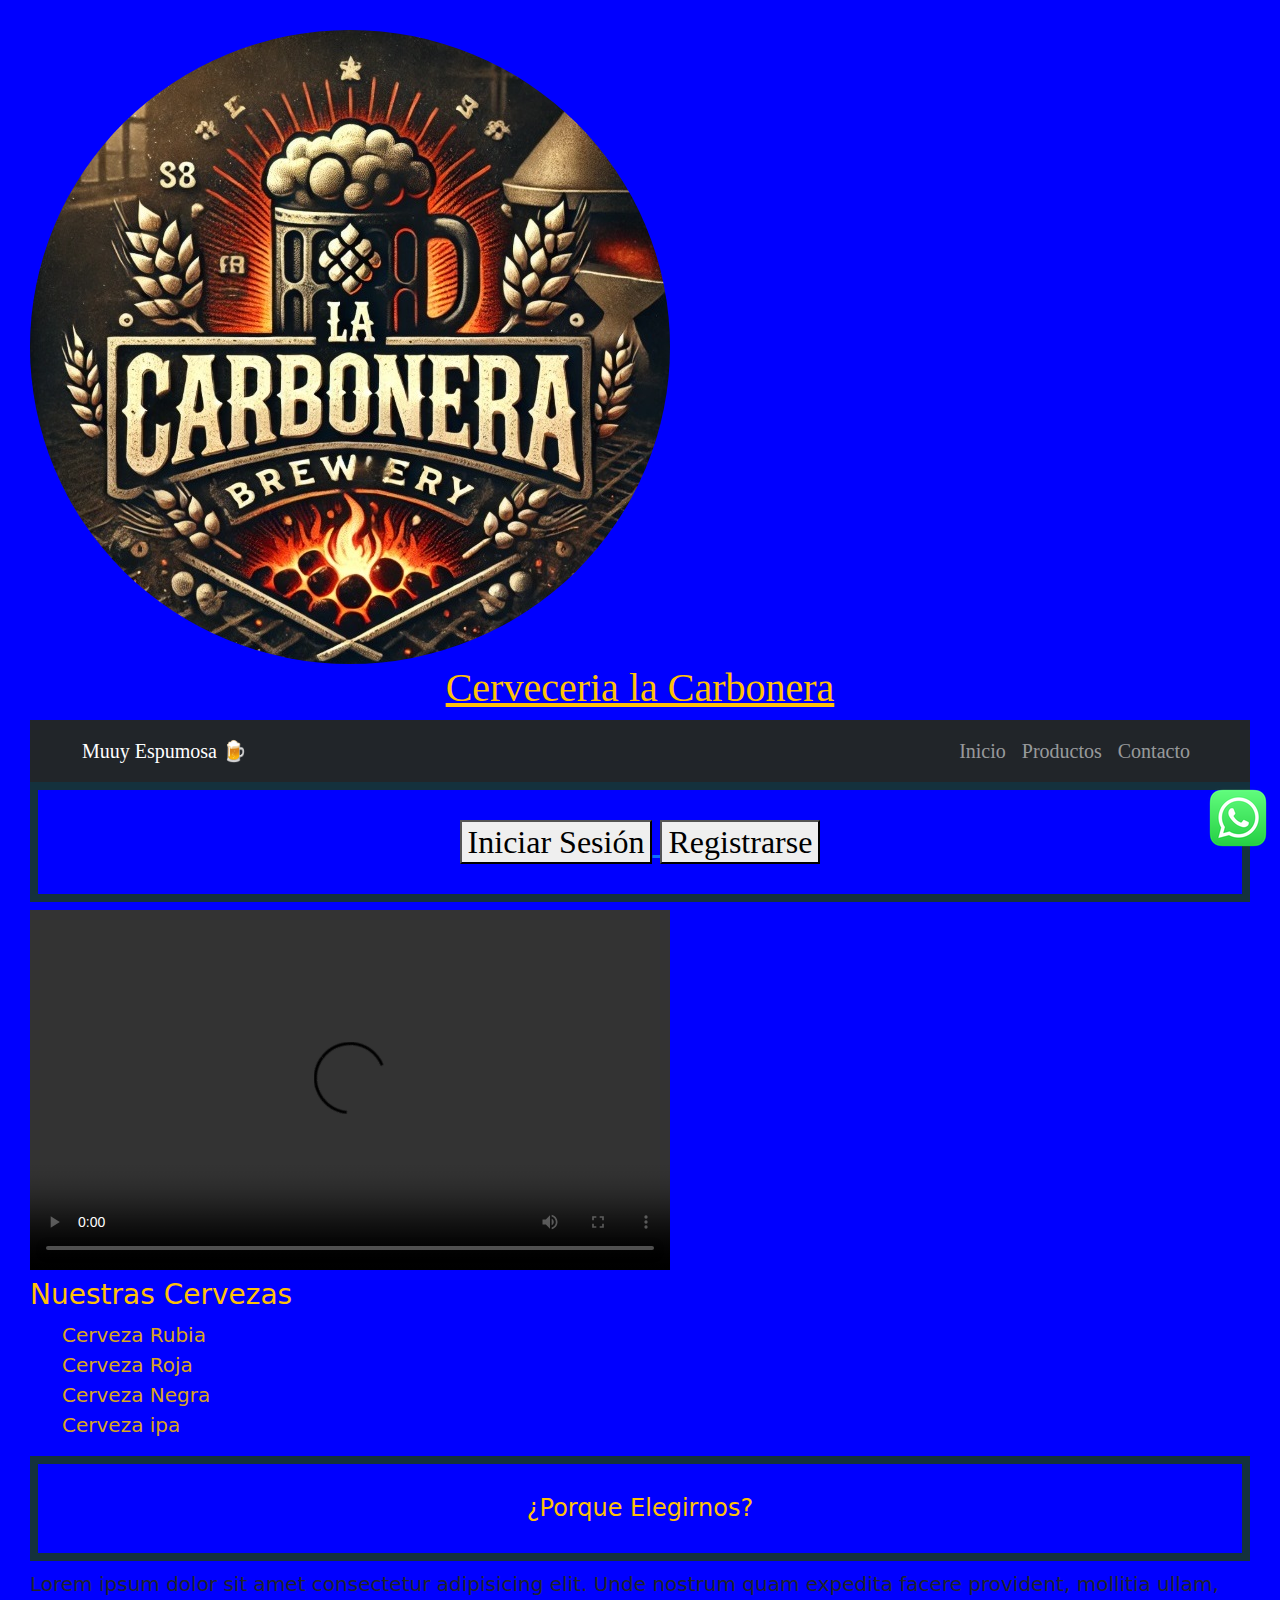
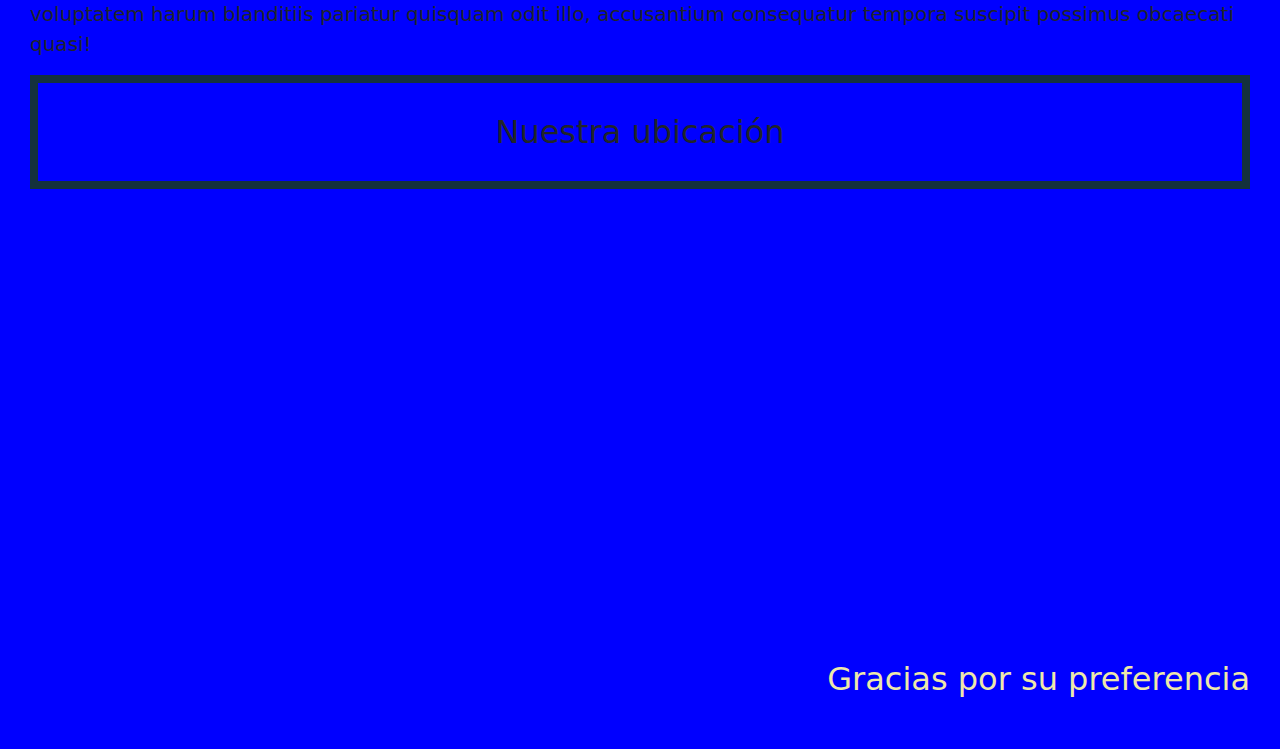
==== index.html @ aa84c95f "Nuevas paginas carrito" ====
<!DOCTYPE html>
<html lang="en">
<head>
    <meta charset="UTF-8">
    <meta name="viewport" content="width=device-width, initial-scale=1.0">
    <link href="https://cdn.jsdelivr.net/npm/bootstrap@5.3.3/dist/css/bootstrap.min.css" rel="stylesheet" integrity="sha384-QWTKZyjpPEjISv5WaRU9OFeRpok6YctnYmDr5pNlyT2bRjXh0JMhjY6hW+ALEwIH" crossorigin="anonymous">
   <link rel="stylesheet" href="css/styles.css">
    <title>Primera entrega</title>
</head>
<body>
    <header>
        <div>
 <img class="logo" src="img-cerveceria/cerveceria.jpg" alt="Logo de la cerveceria">
        </div>
        
                <h1 class="text-warning">
                 Cerveceria la Carbonera
                 </h1>
                 <nav class="navbar navbar-expand-lg navbar-dark bg-dark">
                    <div class="container">
                        <a class="navbar-brand" href="#">Muuy Espumosa 🍺</a>
            
                        <!-- Botón del menú hamburguesa -->
                        <button class="navbar-toggler" type="button" data-bs-toggle="collapse" data-bs-target="#menuNav">
                            <span class="navbar-toggler-icon"></span>
                        </button>
            
                        <!-- Contenido del menú -->
                        <div class="collapse navbar-collapse" id="menuNav">
                            <ul class="navbar-nav ms-auto">
                                <li class="nav-item">
                                    <a class="nav-link" href="#">Inicio</a>
                                </li>
                                <li class="nav-item">
                                    <a class="nav-link" href="#productos">Productos</a>
                                </li>
                                <li class="nav-item">
                                    <a class="nav-link" href="#mapa">Contacto</a>
                                </li>
                            </ul>
                        </div>
                    </div>
                </nav>
                 <h2> 
                    <a href="pages/login.html">
                    <button>Iniciar Sesión</button>
                </a>

                <a href="pages/register.html">
                    <button>Registrarse</button>
                </a>
            </h2>
                    </header>
                   <video width="640" height="360" controls src="img-cerveceria/cerve-video2.mp4">
                            </video> 

                 <h3 class="text-warning">
                    Nuestras Cervezas
                 </h3>

                 <nav id="productos">
<ul>
<li>
  <a class="tabla" href="pages/rubia.html">Cerveza Rubia</a>
</li>
<li>
   <a class="tabla" href="pages/roja.html">Cerveza Roja</a> 
</li>
<li>
    <a class="tabla" href="pages/negra.html">Cerveza Negra</a>
</li>
<li>
    <a class="tabla" href="pages/ipa.html">Cerveza ipa</a>
</li>

</ul>
</nav>

<h2 class="fs-4 text-warning">
    ¿Porque Elegirnos?
         </h2>
<p>Lorem ipsum dolor sit amet consectetur adipisicing elit. Unde nostrum quam expedita facere provident, mollitia ullam, voluptatem harum blanditiis pariatur quisquam odit illo, accusantium consequatur tempora suscipit possimus obcaecati quasi!</p>

        <!-- </header> -->
<h2>
    Nuestra ubicación
</h2>
        <iframe id="mapa"
        src="https://www.google.com/maps/embed?pb=!1m18!1m12!1m3!1d3272.035338368433!2d-56.18945192499858!3d-34.90556267284762!2m3!1f0!2f0!3f0!3m2!1i1024!2i768!4f13.1!3m3!1m2!1s0x959f81cca023f7a9%3A0x144e806a0872bdf0!2sAvenida%2018%20de%20Julio%20%26%20Ejido%2C%2011100%20Montevideo%2C%20Departamento%20de%20Montevideo!5e0!3m2!1ses!2suy!4v1741223771434!5m2!1ses!2suy"
         width="600" 
         height="450"
          style="border:0;" 
          allowfullscreen="" 
          loading="lazy"
           referrerpolicy="no-referrer-when-downgrade">
        </iframe>
        <div>
            <img class="logo2" src="img-cerveceria/wpp_64px.png" alt="Logo de Whatsapp">
        </div>
    
        <footer>

            <p>Gracias por su preferencia</p>
        </footer>
</body>
</html>
---- css/styles.css ----
body{
    background-color: brown;
    font-size: 50px;
    padding: 15px;
}


main{
    align-items: center;
}
.logo{
    align-content: center;
    height: fit-content;
    position: sticky;
    border-radius: 50%
    
}

.logo2{
    position: fixed;
    bottom: 50px;
    right: 10px;
}

h1{
    text-align:center;
    text-decoration: underline;
}

h2{
   border: 8px solid rgba(26, 65, 0, 0.76);
    text-align: center;
    padding: 30px;
    
}
    


header{
    
    color: goldenrod;
    font-style: initial;
    font-family: Cambria, Cochin, Georgia, Times, 'Times New Roman', serif;
    
}

ul{
list-style:none;
text-decoration:none;
}

li{
list-style:none;
text-decoration:none;
}

#mapa{
    border-radius: 10%
}

.cerveza-padre{
    display: grid;
    text-align: center;
    color: aqua;
    gap: 25px;
    text-decoration: none;
    color: goldenrod;
}

.tabla{
    text-decoration:wavy;
    color: goldenrod;
}
.cervezas{
color: blueviolet;
text-decoration: solid;
border: 8px solid rgba(169, 224, 15, 0.76);
  font-size: xx-large;
  list-style: none;
}

#registroForm{
display: grid;
color: darkgoldenrod;
text-decoration-line: underline;
text-align: justify;
flex-direction: column;
gap: 15px;
font-size: large;
font-style: oblique;
}

.formulario1{
    display: flex;
    flex-direction: column;
    gap: 15px;
}
footer{
    text-decoration: none;
    text-align: right;
   font-size: xx-large;
   text-decoration: none;
   color: palegoldenrod;
   
}

.box{
    background-color: red;
    height: 150px ;
    width: 150px;
    border: 8px solid palevioletred;
    margin: 30px;
    padding: 60px;
}

.boton{
    size-adjust: 50%;
}

.container{
    display: fl
    flex-wrap: wrap;
    justify-content:center;
}

.box p{
    text-align: center;
}

.form-container{
    display: flex;
    flex-direction: column;
    gap: 30px; ;
}

.formulario{
    display: flex;
    flex-direction: row;
    gap: 30px;
}

@media (min-width: 600px) {
    body {
        background-color: green;
        font-size: 18px;
        padding: 20px;
    }
}


    @media (min-width: 1024px) {
        body {
            background-color: blue;
            font-size: 20px;
            padding: 30px;
        }

    }
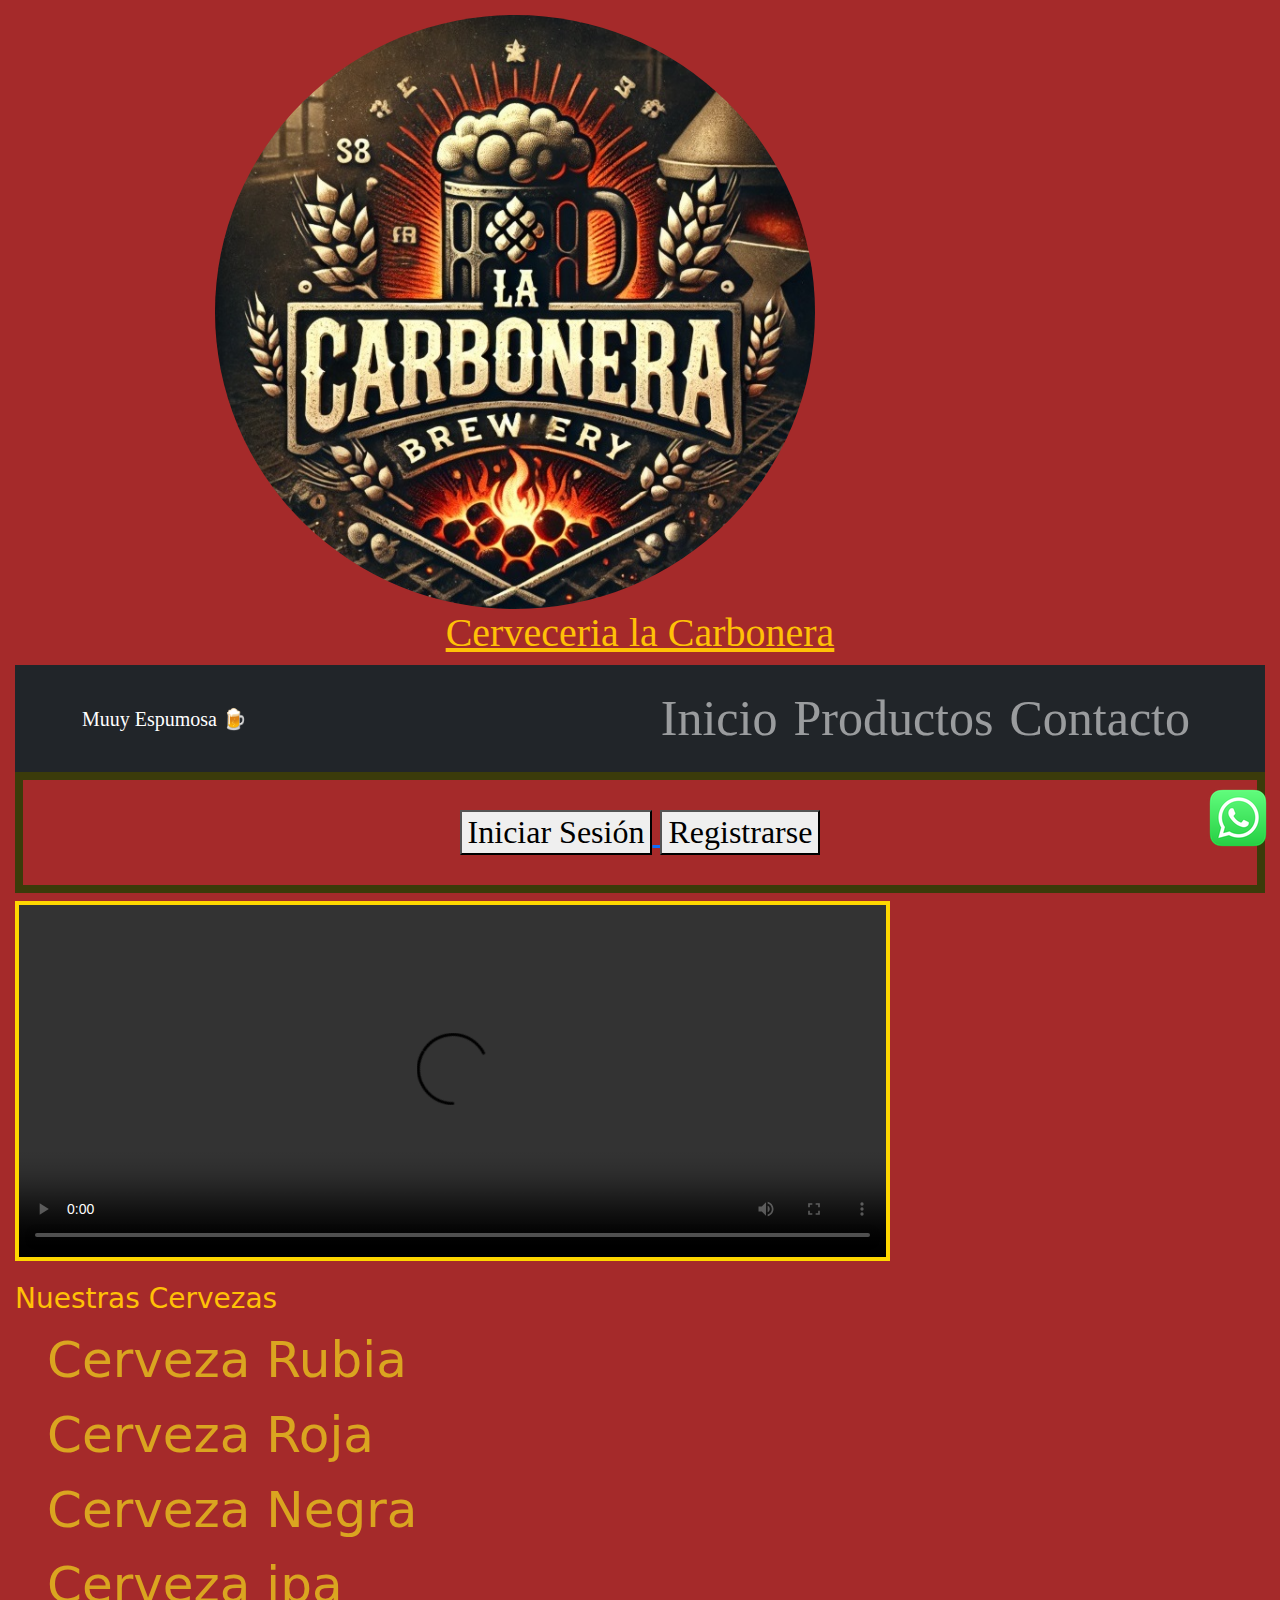
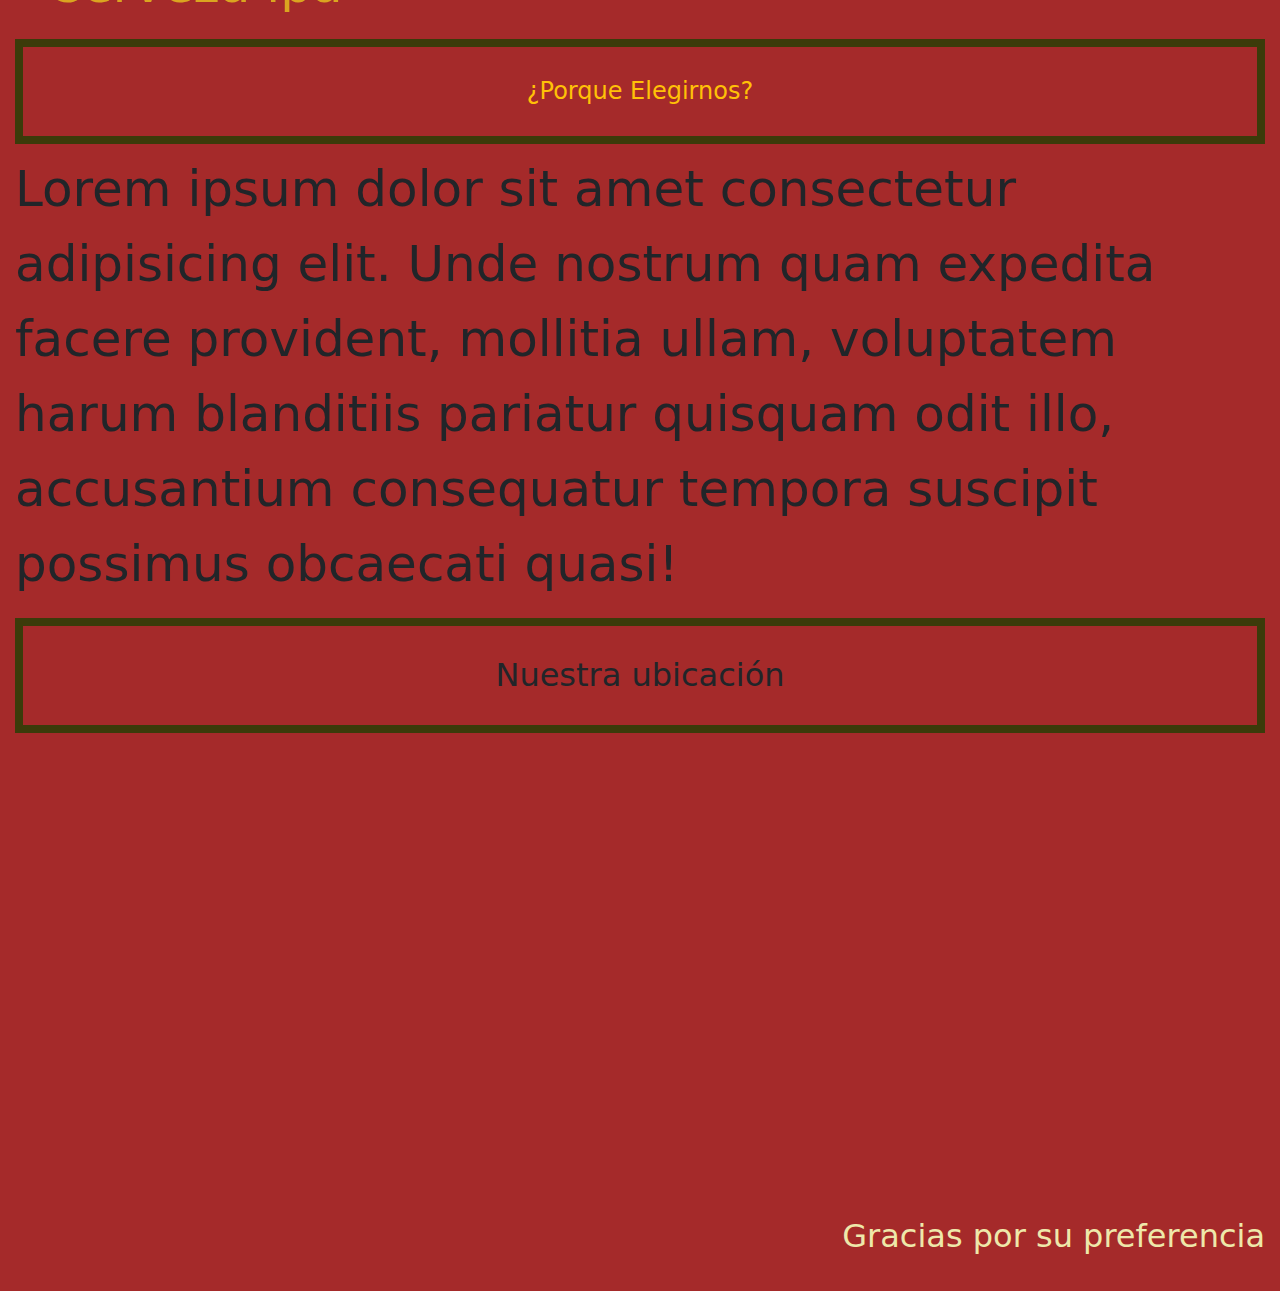
==== commit 7da8ca07: "arreglo menu hamburguesa" ====
--- a/index.html
+++ b/index.html
@@ -4,6 +4,7 @@
     <meta charset="UTF-8">
     <meta name="viewport" content="width=device-width, initial-scale=1.0">
     <link href="https://cdn.jsdelivr.net/npm/bootstrap@5.3.3/dist/css/bootstrap.min.css" rel="stylesheet" integrity="sha384-QWTKZyjpPEjISv5WaRU9OFeRpok6YctnYmDr5pNlyT2bRjXh0JMhjY6hW+ALEwIH" crossorigin="anonymous">
+    <script src="https://cdn.jsdelivr.net/npm/bootstrap@5.3.0/dist/js/bootstrap.bundle.min.js"></script>
    <link rel="stylesheet" href="css/styles.css">
     <title>Primera entrega</title>
 </head>
@@ -51,7 +52,7 @@
                 </a>
             </h2>
                     </header>
-                   <video width="640" height="360" controls src="img-cerveceria/cerve-video2.mp4">
+                   <video class="video" width="640" height="360" controls src="img-cerveceria/cerve-video2.mp4">
                             </video> 
 
                  <h3 class="text-warning">
--- a/css/styles.css
+++ b/css/styles.css
@@ -1,9 +1,6 @@
 
-body{
-    background-color: brown;
-    font-size: 50px;
-    padding: 15px;
-}
+
+
 
 
 main{
@@ -32,10 +29,8 @@
    border: 8px solid rgba(26, 65, 0, 0.76);
     text-align: center;
     padding: 30px;
-    
-}
-    
-
+}
+    
 
 header{
     
@@ -56,7 +51,7 @@
 }
 
 #mapa{
-    border-radius: 10%
+    border-radius: 10%;
 }
 
 .cerveza-padre{
@@ -140,20 +135,83 @@
     gap: 30px;
 }
 
-@media (min-width: 600px) {
+@media (min-width: 300px) {
     body {
         background-color: green;
         font-size: 18px;
         padding: 20px;
     }
-}
-
-
-    @media (min-width: 1024px) {
+
+    .logo{
+        align-content: center;
+        border-radius: 50%;
+            width: 200px; /* Ancho específico */
+            height: auto; /* Mantiene la proporción */
+          
+}
+
+#mapa{
+    border-radius: 10%;
+    width: 80%;
+}
+
+.video{
+    width: 70%;
+    border: 4px solid gold;
+}
+}
+
+
+ @media (min-width: 600px) {
         body {
             background-color: blue;
             font-size: 20px;
             padding: 30px;
         }
-
+        .logo{
+            position: relative;
+            left: 200px;
+            border-radius: 50%;
+            width: 400px; /* Ancho específico */
+            height: auto;
+    }
+    
+    #mapa{
+        border-radius: 10%;
+        width: 80%;
+    }
+    
+    .video{
+        width: 70%;
+        border: 4px solid gold;
+    }
+
+    }
+
+
+
+
+    @media (min-width: 900px){
+        body{
+            background-color: brown;
+            font-size: 50px;
+            padding: 15px;
+        }
+        .logo{
+            position:relative ;
+            left: 200px;
+            border-radius: 50%;
+            width: 600px; /* Ancho específico */
+            height: auto;
+    }
+    
+    #mapa{
+        border-radius: 10%;
+        width: 80%;
+    }
+    
+    .video{
+        width: 70%;
+        border: 4px solid gold;
+    }
     }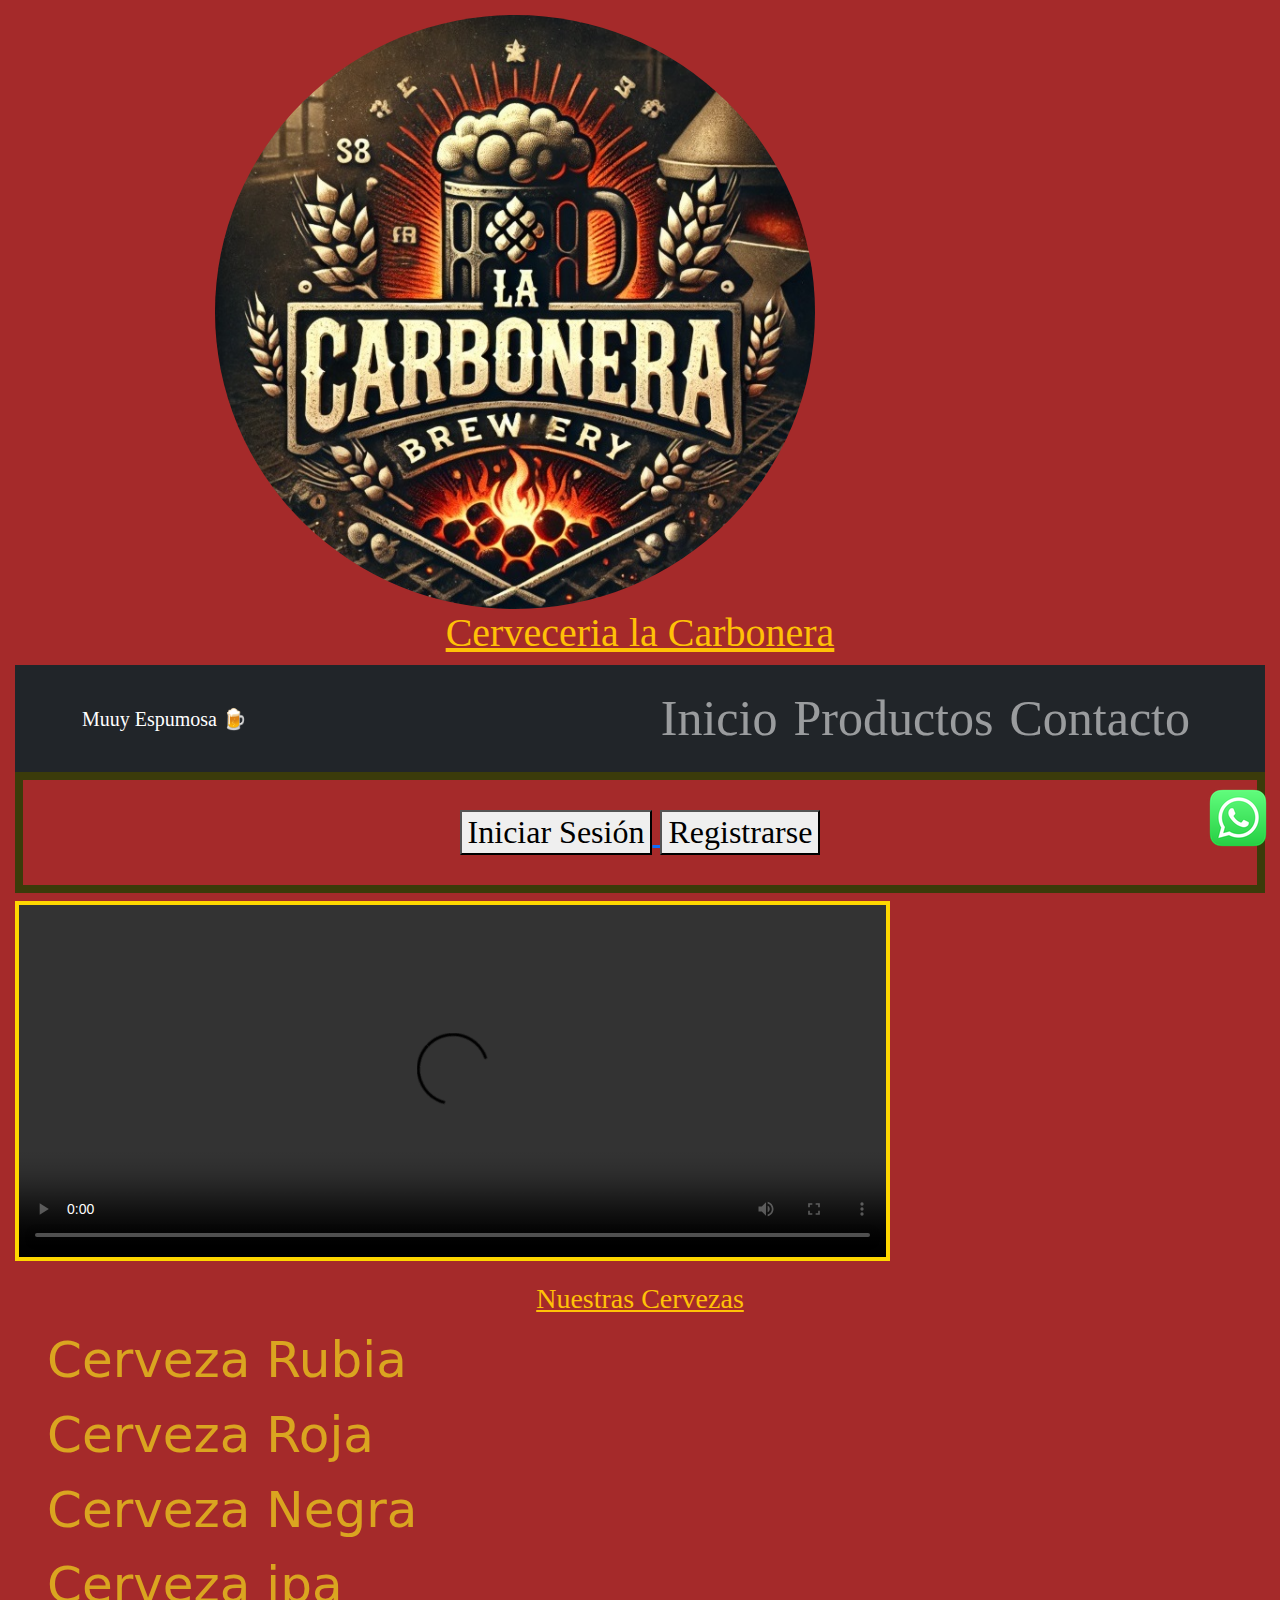
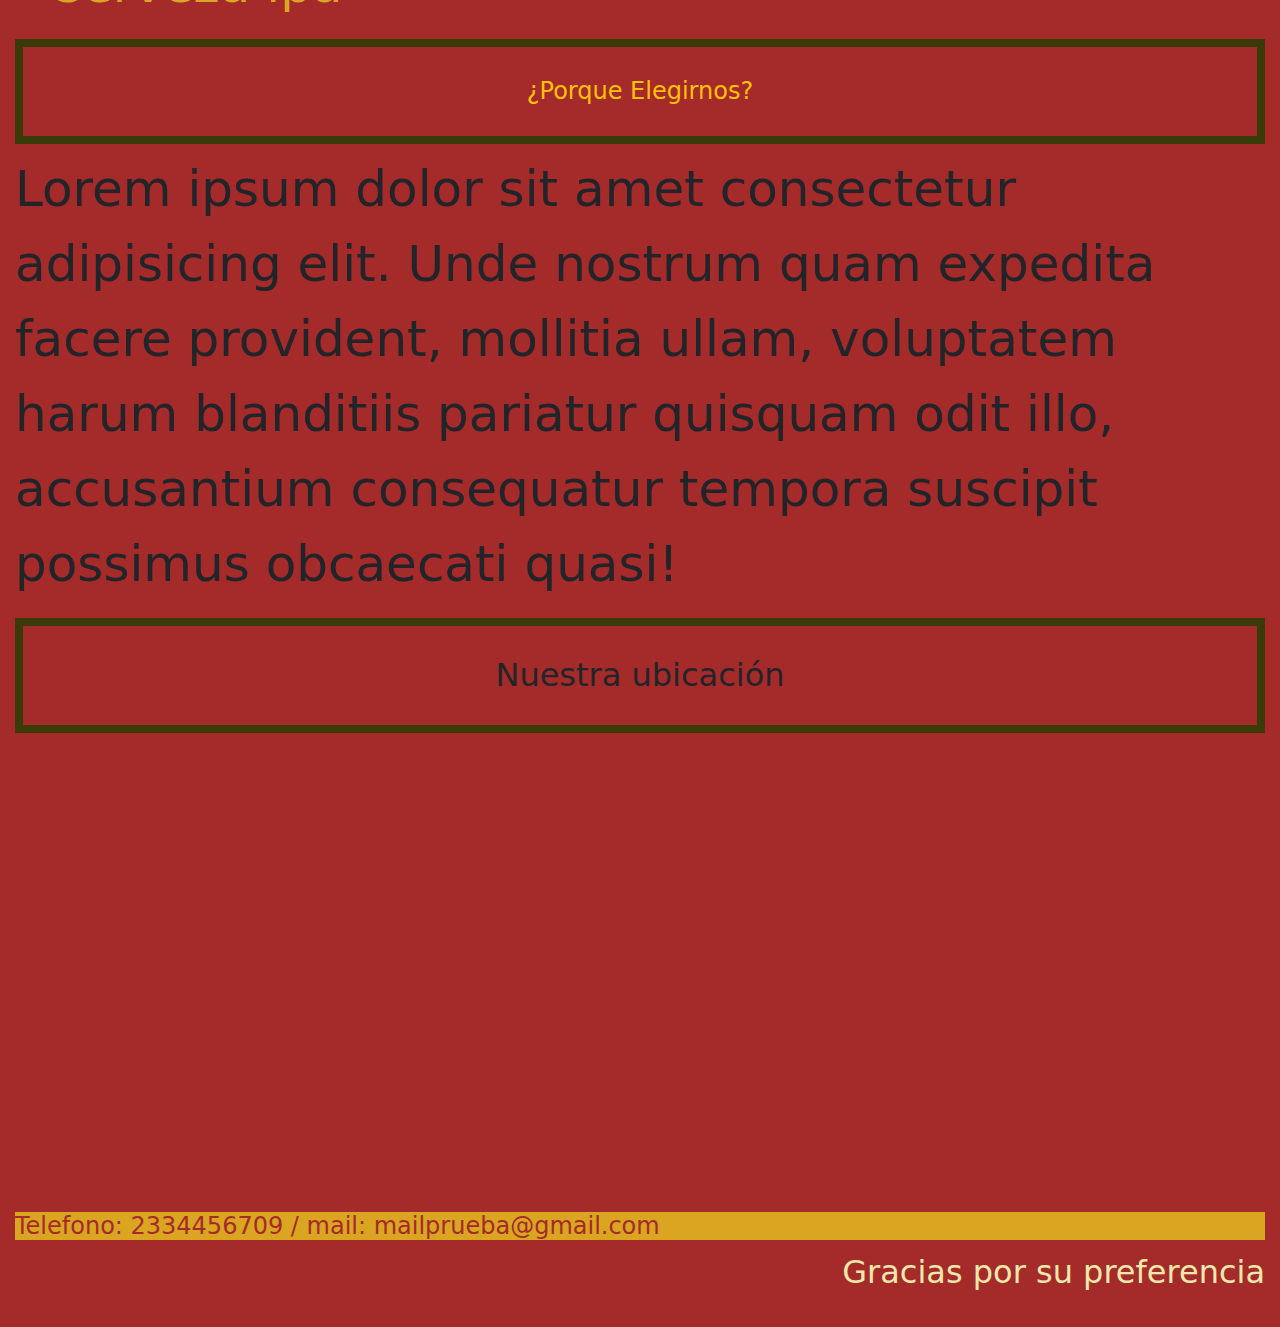
==== commit 55149c69: "contacto" ====
--- a/index.html
+++ b/index.html
@@ -95,6 +95,9 @@
           loading="lazy"
            referrerpolicy="no-referrer-when-downgrade">
         </iframe>
+        <h4>
+            Telefono: 2334456709 / mail: mailprueba@gmail.com
+        </h4>
         <div>
             <img class="logo2" src="img-cerveceria/wpp_64px.png" alt="Logo de Whatsapp">
         </div>
--- a/css/styles.css
+++ b/css/styles.css
@@ -30,7 +30,17 @@
     text-align: center;
     padding: 30px;
 }
-    
+
+h3{
+    text-align: center;
+    font-family: cursive;
+    text-decoration-style: double;
+    text-decoration: underline;
+}
+    h4{
+        background-color: goldenrod;
+        color: brown;
+    }
 
 header{
     
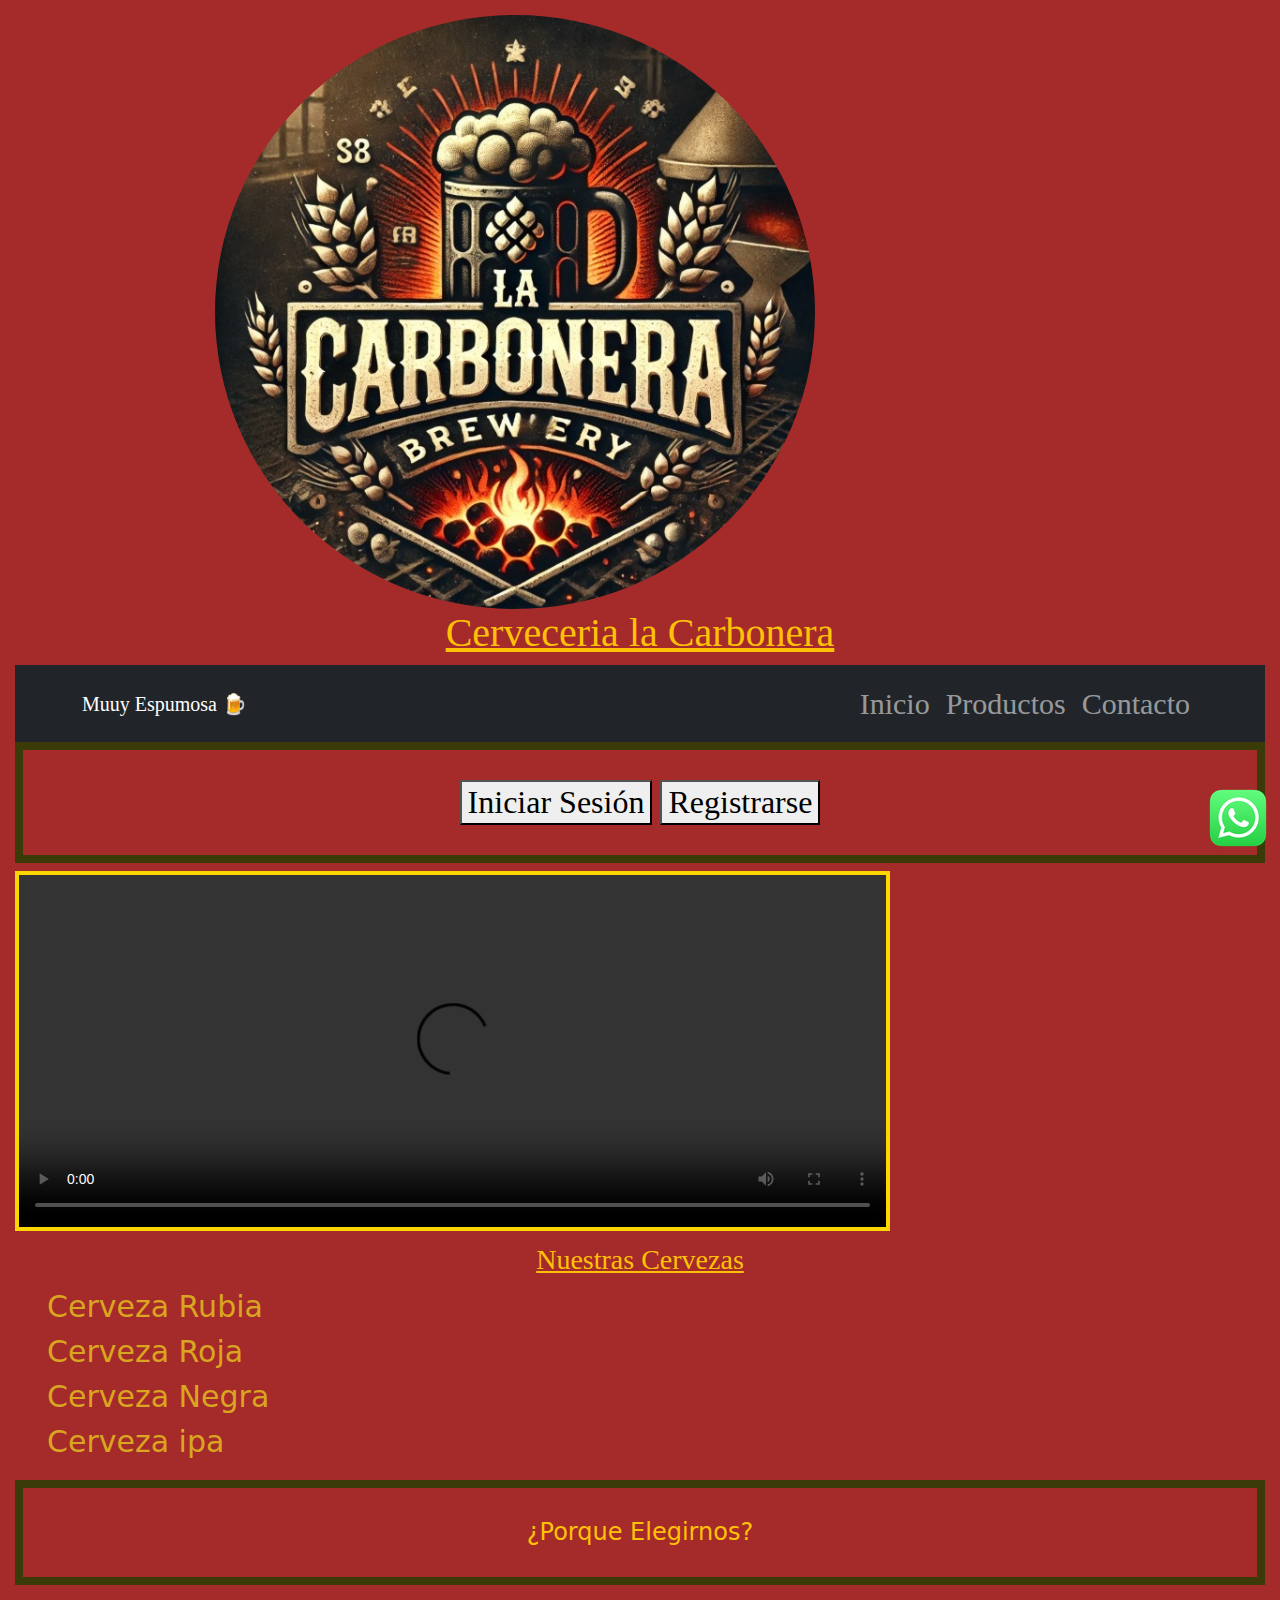
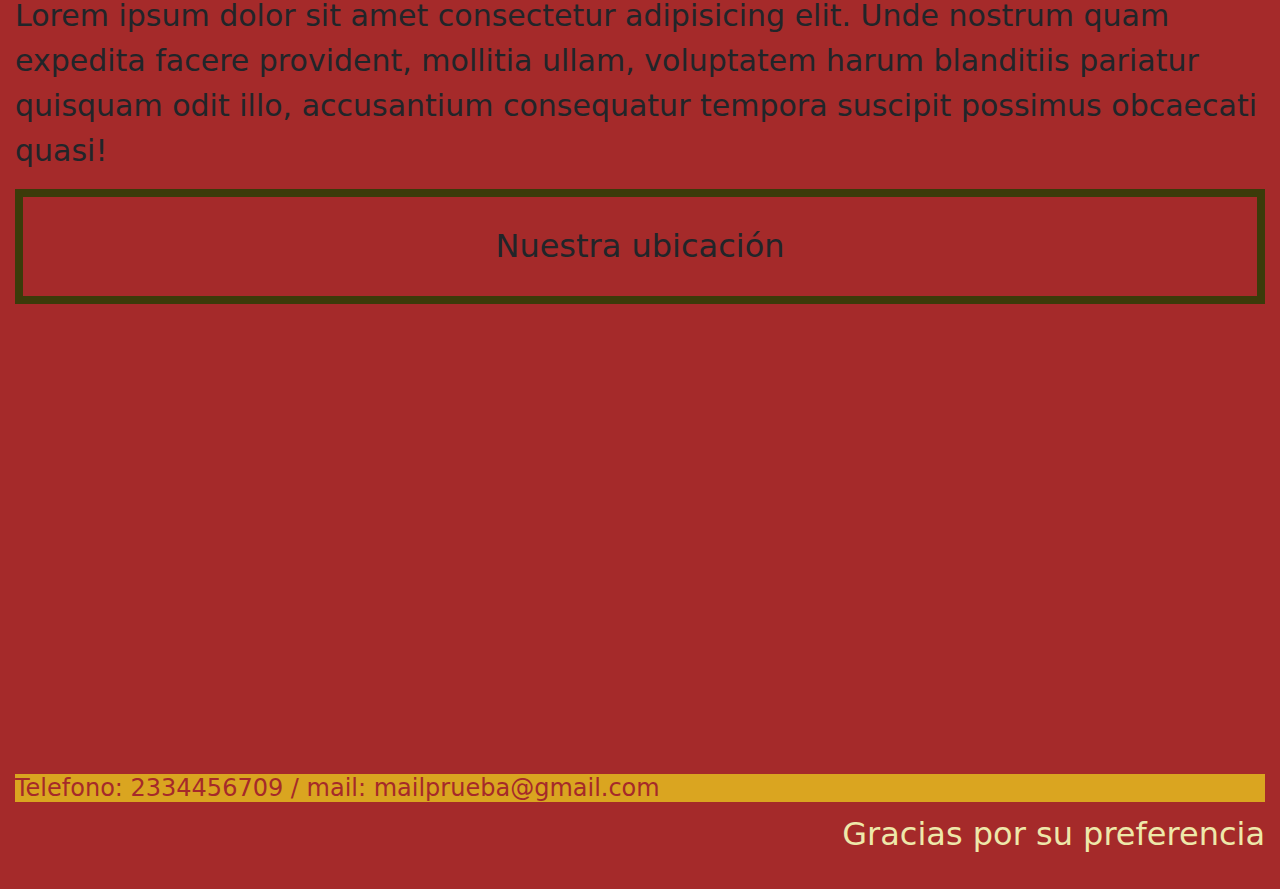
==== commit 549892be: "Cambios en botones con bt" ====
--- a/index.html
+++ b/index.html
@@ -43,11 +43,11 @@
                     </div>
                 </nav>
                  <h2> 
-                    <a href="pages/login.html">
+                    <a class="tabla" href="pages/login.html">
                     <button>Iniciar Sesión</button>
                 </a>
 
-                <a href="pages/register.html">
+                <a class="tabla" href="pages/register.html">
                     <button>Registrarse</button>
                 </a>
             </h2>
--- a/css/styles.css
+++ b/css/styles.css
@@ -83,6 +83,10 @@
 border: 8px solid rgba(169, 224, 15, 0.76);
   font-size: xx-large;
   list-style: none;
+}
+
+.form-control{
+    background-color: goldenrod;
 }
 
 #registroForm{
@@ -124,7 +128,7 @@
 }
 
 .container{
-    display: fl
+    display: flex
     flex-wrap: wrap;
     justify-content:center;
 }
@@ -204,7 +208,7 @@
     @media (min-width: 900px){
         body{
             background-color: brown;
-            font-size: 50px;
+            font-size: 30px;
             padding: 15px;
         }
         .logo{
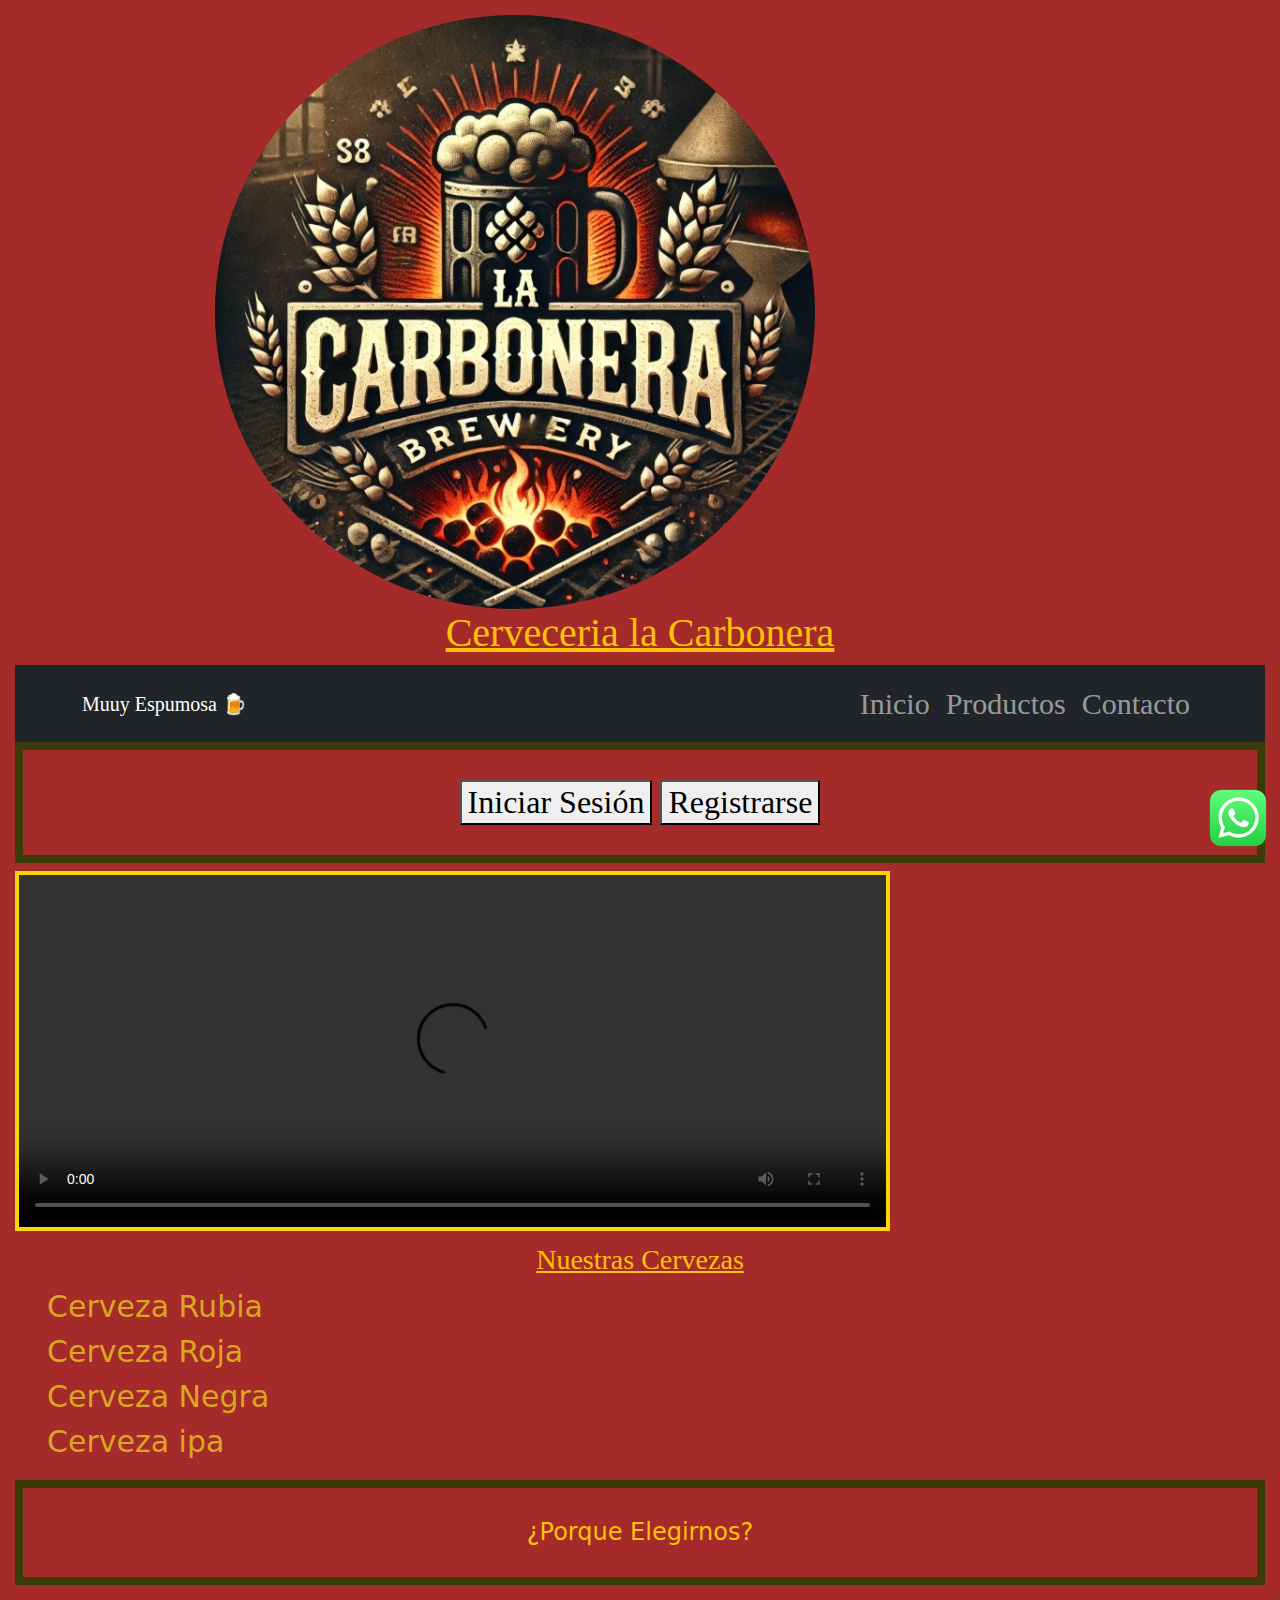
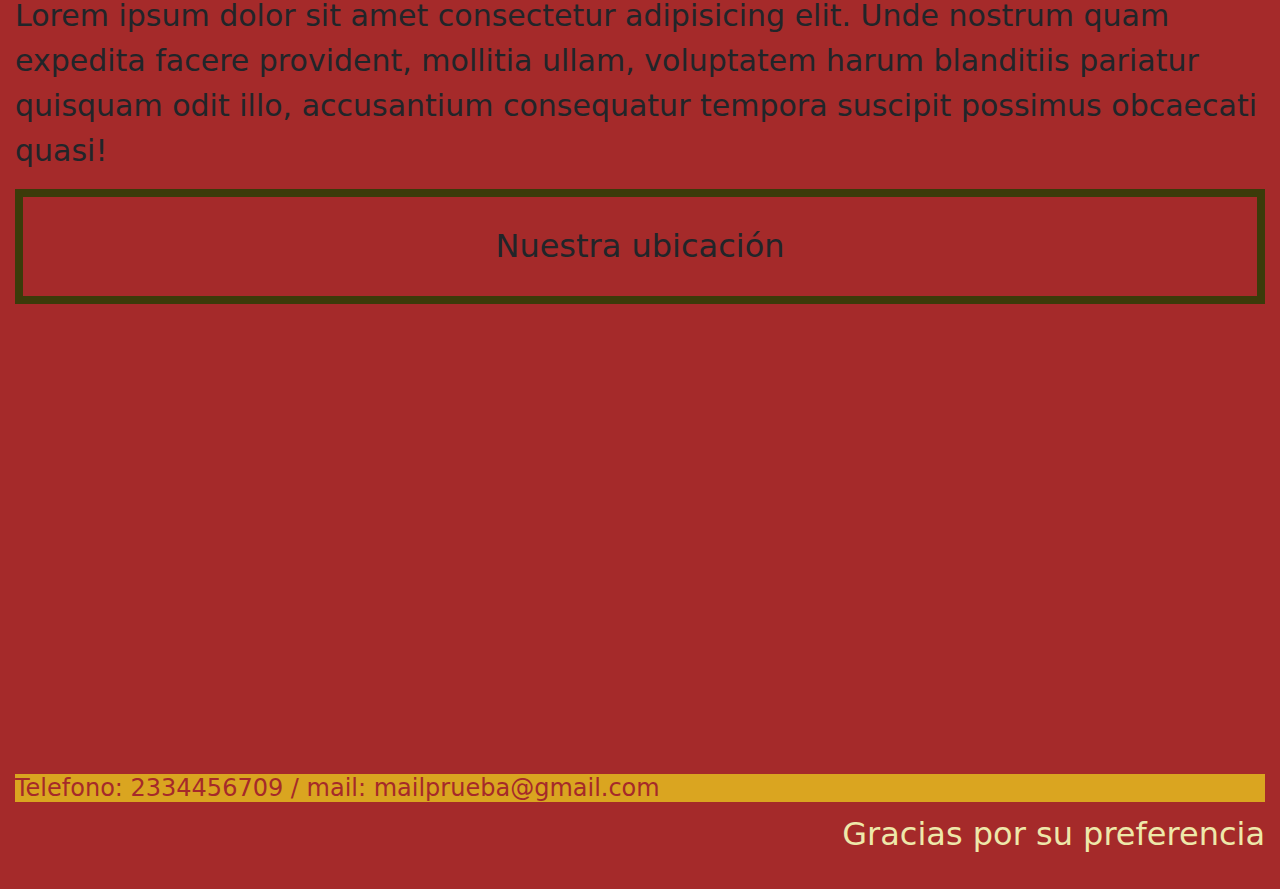
==== commit adf08eac: "orden codigo" ====
--- a/index.html
+++ b/index.html
@@ -1,110 +1,112 @@
 <!DOCTYPE html>
 <html lang="en">
+
 <head>
     <meta charset="UTF-8">
     <meta name="viewport" content="width=device-width, initial-scale=1.0">
-    <link href="https://cdn.jsdelivr.net/npm/bootstrap@5.3.3/dist/css/bootstrap.min.css" rel="stylesheet" integrity="sha384-QWTKZyjpPEjISv5WaRU9OFeRpok6YctnYmDr5pNlyT2bRjXh0JMhjY6hW+ALEwIH" crossorigin="anonymous">
+    <link href="https://cdn.jsdelivr.net/npm/bootstrap@5.3.3/dist/css/bootstrap.min.css" rel="stylesheet"
+        integrity="sha384-QWTKZyjpPEjISv5WaRU9OFeRpok6YctnYmDr5pNlyT2bRjXh0JMhjY6hW+ALEwIH" crossorigin="anonymous">
     <script src="https://cdn.jsdelivr.net/npm/bootstrap@5.3.0/dist/js/bootstrap.bundle.min.js"></script>
-   <link rel="stylesheet" href="css/styles.css">
+    <link rel="stylesheet" href="css/styles.css">
     <title>Primera entrega</title>
 </head>
+
 <body>
     <header>
         <div>
- <img class="logo" src="img-cerveceria/cerveceria.jpg" alt="Logo de la cerveceria">
+            <img class="logo" src="img-cerveceria/cerveceria.jpg" alt="Logo de la cerveceria">
         </div>
-        
-                <h1 class="text-warning">
-                 Cerveceria la Carbonera
-                 </h1>
-                 <nav class="navbar navbar-expand-lg navbar-dark bg-dark">
-                    <div class="container">
-                        <a class="navbar-brand" href="#">Muuy Espumosa 🍺</a>
-            
-                        <!-- Botón del menú hamburguesa -->
-                        <button class="navbar-toggler" type="button" data-bs-toggle="collapse" data-bs-target="#menuNav">
-                            <span class="navbar-toggler-icon"></span>
-                        </button>
-            
-                        <!-- Contenido del menú -->
-                        <div class="collapse navbar-collapse" id="menuNav">
-                            <ul class="navbar-nav ms-auto">
-                                <li class="nav-item">
-                                    <a class="nav-link" href="#">Inicio</a>
-                                </li>
-                                <li class="nav-item">
-                                    <a class="nav-link" href="#productos">Productos</a>
-                                </li>
-                                <li class="nav-item">
-                                    <a class="nav-link" href="#mapa">Contacto</a>
-                                </li>
-                            </ul>
-                        </div>
-                    </div>
-                </nav>
-                 <h2> 
-                    <a class="tabla" href="pages/login.html">
-                    <button>Iniciar Sesión</button>
-                </a>
 
-                <a class="tabla" href="pages/register.html">
-                    <button>Registrarse</button>
-                </a>
-            </h2>
-                    </header>
-                   <video class="video" width="640" height="360" controls src="img-cerveceria/cerve-video2.mp4">
-                            </video> 
+        <h1 class="text-warning">
+            Cerveceria la Carbonera
+        </h1>
+        <nav class="navbar navbar-expand-lg navbar-dark bg-dark">
+            <div class="container">
+                <a class="navbar-brand" href="#">Muuy Espumosa 🍺</a>
 
-                 <h3 class="text-warning">
-                    Nuestras Cervezas
-                 </h3>
+                <!-- Botón del menú hamburguesa -->
+                <button class="navbar-toggler" type="button" data-bs-toggle="collapse" data-bs-target="#menuNav">
+                    <span class="navbar-toggler-icon"></span>
+                </button>
 
-                 <nav id="productos">
-<ul>
-<li>
-  <a class="tabla" href="pages/rubia.html">Cerveza Rubia</a>
-</li>
-<li>
-   <a class="tabla" href="pages/roja.html">Cerveza Roja</a> 
-</li>
-<li>
-    <a class="tabla" href="pages/negra.html">Cerveza Negra</a>
-</li>
-<li>
-    <a class="tabla" href="pages/ipa.html">Cerveza ipa</a>
-</li>
+                <!-- Contenido del menú -->
+                <div class="collapse navbar-collapse" id="menuNav">
+                    <ul class="navbar-nav ms-auto">
+                        <li class="nav-item">
+                            <a class="nav-link" href="#">Inicio</a>
+                        </li>
+                        <li class="nav-item">
+                            <a class="nav-link" href="#productos">Productos</a>
+                        </li>
+                        <li class="nav-item">
+                            <a class="nav-link" href="#mapa">Contacto</a>
+                        </li>
+                    </ul>
+                </div>
+            </div>
+        </nav>
+        <h2>
+            <a class="tabla" href="pages/login.html">
+                <button>Iniciar Sesión</button>
+            </a>
 
-</ul>
-</nav>
+            <a class="tabla" href="pages/register.html">
+                <button>Registrarse</button>
+            </a>
+        </h2>
+    </header>
+    <video class="video" width="640" height="360" controls src="img-cerveceria/cerve-video2.mp4">
+    </video>
 
-<h2 class="fs-4 text-warning">
-    ¿Porque Elegirnos?
-         </h2>
-<p>Lorem ipsum dolor sit amet consectetur adipisicing elit. Unde nostrum quam expedita facere provident, mollitia ullam, voluptatem harum blanditiis pariatur quisquam odit illo, accusantium consequatur tempora suscipit possimus obcaecati quasi!</p>
+    <h3 class="text-warning">
+        Nuestras Cervezas
+    </h3>
 
-        <!-- </header> -->
-<h2>
-    Nuestra ubicación
-</h2>
-        <iframe id="mapa"
+    <nav id="productos">
+        <ul>
+            <li>
+                <a class="tabla" href="pages/rubia.html">Cerveza Rubia</a>
+            </li>
+            <li>
+                <a class="tabla" href="pages/roja.html">Cerveza Roja</a>
+            </li>
+            <li>
+                <a class="tabla" href="pages/negra.html">Cerveza Negra</a>
+            </li>
+            <li>
+                <a class="tabla" href="pages/ipa.html">Cerveza ipa</a>
+            </li>
+
+        </ul>
+    </nav>
+
+    <h2 class="fs-4 text-warning">
+        ¿Porque Elegirnos?
+    </h2>
+    <p>Lorem ipsum dolor sit amet consectetur adipisicing elit. Unde nostrum quam expedita facere provident, mollitia
+        ullam, voluptatem harum blanditiis pariatur quisquam odit illo, accusantium consequatur tempora suscipit
+        possimus obcaecati quasi!</p>
+
+    <!-- </header> -->
+    <h2>
+        Nuestra ubicación
+    </h2>
+    <iframe id="mapa"
         src="https://www.google.com/maps/embed?pb=!1m18!1m12!1m3!1d3272.035338368433!2d-56.18945192499858!3d-34.90556267284762!2m3!1f0!2f0!3f0!3m2!1i1024!2i768!4f13.1!3m3!1m2!1s0x959f81cca023f7a9%3A0x144e806a0872bdf0!2sAvenida%2018%20de%20Julio%20%26%20Ejido%2C%2011100%20Montevideo%2C%20Departamento%20de%20Montevideo!5e0!3m2!1ses!2suy!4v1741223771434!5m2!1ses!2suy"
-         width="600" 
-         height="450"
-          style="border:0;" 
-          allowfullscreen="" 
-          loading="lazy"
-           referrerpolicy="no-referrer-when-downgrade">
-        </iframe>
-        <h4>
-            Telefono: 2334456709 / mail: mailprueba@gmail.com
-        </h4>
-        <div>
-            <img class="logo2" src="img-cerveceria/wpp_64px.png" alt="Logo de Whatsapp">
-        </div>
-    
-        <footer>
+        width="600" height="450" style="border:0;" allowfullscreen="" loading="lazy"
+        referrerpolicy="no-referrer-when-downgrade">
+    </iframe>
+    <h4>
+        Telefono: 2334456709 / mail: mailprueba@gmail.com
+    </h4>
+    <div>
+        <img class="logo2" src="img-cerveceria/wpp_64px.png" alt="Logo de Whatsapp">
+    </div>
 
-            <p>Gracias por su preferencia</p>
-        </footer>
+    <footer>
+
+        <p>Gracias por su preferencia</p>
+    </footer>
 </body>
+
 </html>--- a/css/styles.css
+++ b/css/styles.css
@@ -1,70 +1,66 @@
-
-
-
-
-
-main{
+main {
     align-items: center;
 }
-.logo{
+
+.logo {
     align-content: center;
     height: fit-content;
     position: sticky;
     border-radius: 50%
-    
-}
-
-.logo2{
+}
+
+.logo2 {
     position: fixed;
     bottom: 50px;
     right: 10px;
 }
 
-h1{
-    text-align:center;
+h1 {
+    text-align: center;
     text-decoration: underline;
 }
 
-h2{
-   border: 8px solid rgba(26, 65, 0, 0.76);
+h2 {
+    border: 8px solid rgba(26, 65, 0, 0.76);
     text-align: center;
     padding: 30px;
 }
 
-h3{
+h3 {
     text-align: center;
     font-family: cursive;
     text-decoration-style: double;
     text-decoration: underline;
 }
-    h4{
-        background-color: goldenrod;
-        color: brown;
-    }
-
-header{
-    
+
+h4 {
+    background-color: goldenrod;
+    color: brown;
+}
+
+header {
+
     color: goldenrod;
     font-style: initial;
     font-family: Cambria, Cochin, Georgia, Times, 'Times New Roman', serif;
-    
-}
-
-ul{
-list-style:none;
-text-decoration:none;
-}
-
-li{
-list-style:none;
-text-decoration:none;
-}
-
-#mapa{
+
+}
+
+ul {
+    list-style: none;
+    text-decoration: none;
+}
+
+li {
+    list-style: none;
+    text-decoration: none;
+}
+
+#mapa {
     border-radius: 10%;
 }
 
-.cerveza-padre{
+.cerveza-padre {
     display: grid;
     text-align: center;
     color: aqua;
@@ -73,77 +69,80 @@
     color: goldenrod;
 }
 
-.tabla{
-    text-decoration:wavy;
+.tabla {
+    text-decoration: wavy;
     color: goldenrod;
 }
-.cervezas{
-color: blueviolet;
-text-decoration: solid;
-border: 8px solid rgba(169, 224, 15, 0.76);
-  font-size: xx-large;
-  list-style: none;
-}
-
-.form-control{
+
+.cervezas {
+    color: blueviolet;
+    text-decoration: solid;
+    border: 8px solid rgba(169, 224, 15, 0.76);
+    font-size: xx-large;
+    list-style: none;
+}
+
+.form-control {
     background-color: goldenrod;
 }
 
-#registroForm{
-display: grid;
-color: darkgoldenrod;
-text-decoration-line: underline;
-text-align: justify;
-flex-direction: column;
-gap: 15px;
-font-size: large;
-font-style: oblique;
-}
-
-.formulario1{
-    display: flex;
+#registroForm {
+    display: grid;
+    color: darkgoldenrod;
+    text-decoration-line: underline;
+    text-align: justify;
     flex-direction: column;
     gap: 15px;
-}
-footer{
+    font-size: large;
+    font-style: oblique;
+}
+
+.formulario1 {
+    display: flex;
+    flex-direction: column;
+    gap: 15px;
+}
+
+footer {
     text-decoration: none;
     text-align: right;
-   font-size: xx-large;
-   text-decoration: none;
-   color: palegoldenrod;
-   
-}
-
-.box{
+    font-size: xx-large;
+    text-decoration: none;
+    color: palegoldenrod;
+
+}
+
+.box {
     background-color: red;
-    height: 150px ;
+    height: 150px;
     width: 150px;
     border: 8px solid palevioletred;
     margin: 30px;
     padding: 60px;
 }
 
-.boton{
+.boton {
     size-adjust: 50%;
 }
 
-.container{
-    display: flex
+.container {
+    display: flex;
     flex-wrap: wrap;
-    justify-content:center;
-}
-
-.box p{
-    text-align: center;
-}
-
-.form-container{
+
+}
+
+.box p {
+    text-align: center;
+}
+
+.form-container {
     display: flex;
     flex-direction: column;
-    gap: 30px; ;
-}
-
-.formulario{
+    gap: 30px;
+    ;
+}
+
+.formulario {
     display: flex;
     flex-direction: row;
     gap: 30px;
@@ -156,76 +155,82 @@
         padding: 20px;
     }
 
-    .logo{
+    .logo {
         align-content: center;
         border-radius: 50%;
-            width: 200px; /* Ancho específico */
-            height: auto; /* Mantiene la proporción */
-          
-}
-
-#mapa{
-    border-radius: 10%;
-    width: 80%;
-}
-
-.video{
-    width: 70%;
-    border: 4px solid gold;
-}
-}
-
-
- @media (min-width: 600px) {
-        body {
-            background-color: blue;
-            font-size: 20px;
-            padding: 30px;
-        }
-        .logo{
-            position: relative;
-            left: 200px;
-            border-radius: 50%;
-            width: 400px; /* Ancho específico */
-            height: auto;
-    }
-    
-    #mapa{
+        width: 200px;
+        /* Ancho específico */
+        height: auto;
+        /* Mantiene la proporción */
+
+    }
+
+    #mapa {
         border-radius: 10%;
         width: 80%;
     }
-    
-    .video{
+
+    .video {
         width: 70%;
         border: 4px solid gold;
     }
-
-    }
-
-
-
-
-    @media (min-width: 900px){
-        body{
-            background-color: brown;
-            font-size: 30px;
-            padding: 15px;
-        }
-        .logo{
-            position:relative ;
-            left: 200px;
-            border-radius: 50%;
-            width: 600px; /* Ancho específico */
-            height: auto;
-    }
-    
-    #mapa{
+}
+
+
+@media (min-width: 600px) {
+    body {
+        background-color: blue;
+        font-size: 20px;
+        padding: 30px;
+    }
+
+    .logo {
+        position: relative;
+        left: 200px;
+        border-radius: 50%;
+        width: 400px;
+        /* Ancho específico */
+        height: auto;
+    }
+
+    #mapa {
         border-radius: 10%;
         width: 80%;
     }
-    
-    .video{
+
+    .video {
         width: 70%;
         border: 4px solid gold;
     }
-    }+
+}
+
+
+
+
+@media (min-width: 900px) {
+    body {
+        background-color: brown;
+        font-size: 30px;
+        padding: 15px;
+    }
+
+    .logo {
+        position: relative;
+        left: 200px;
+        border-radius: 50%;
+        width: 600px;
+        /* Ancho específico */
+        height: auto;
+    }
+
+    #mapa {
+        border-radius: 10%;
+        width: 80%;
+    }
+
+    .video {
+        width: 70%;
+        border: 4px solid gold;
+    }
+}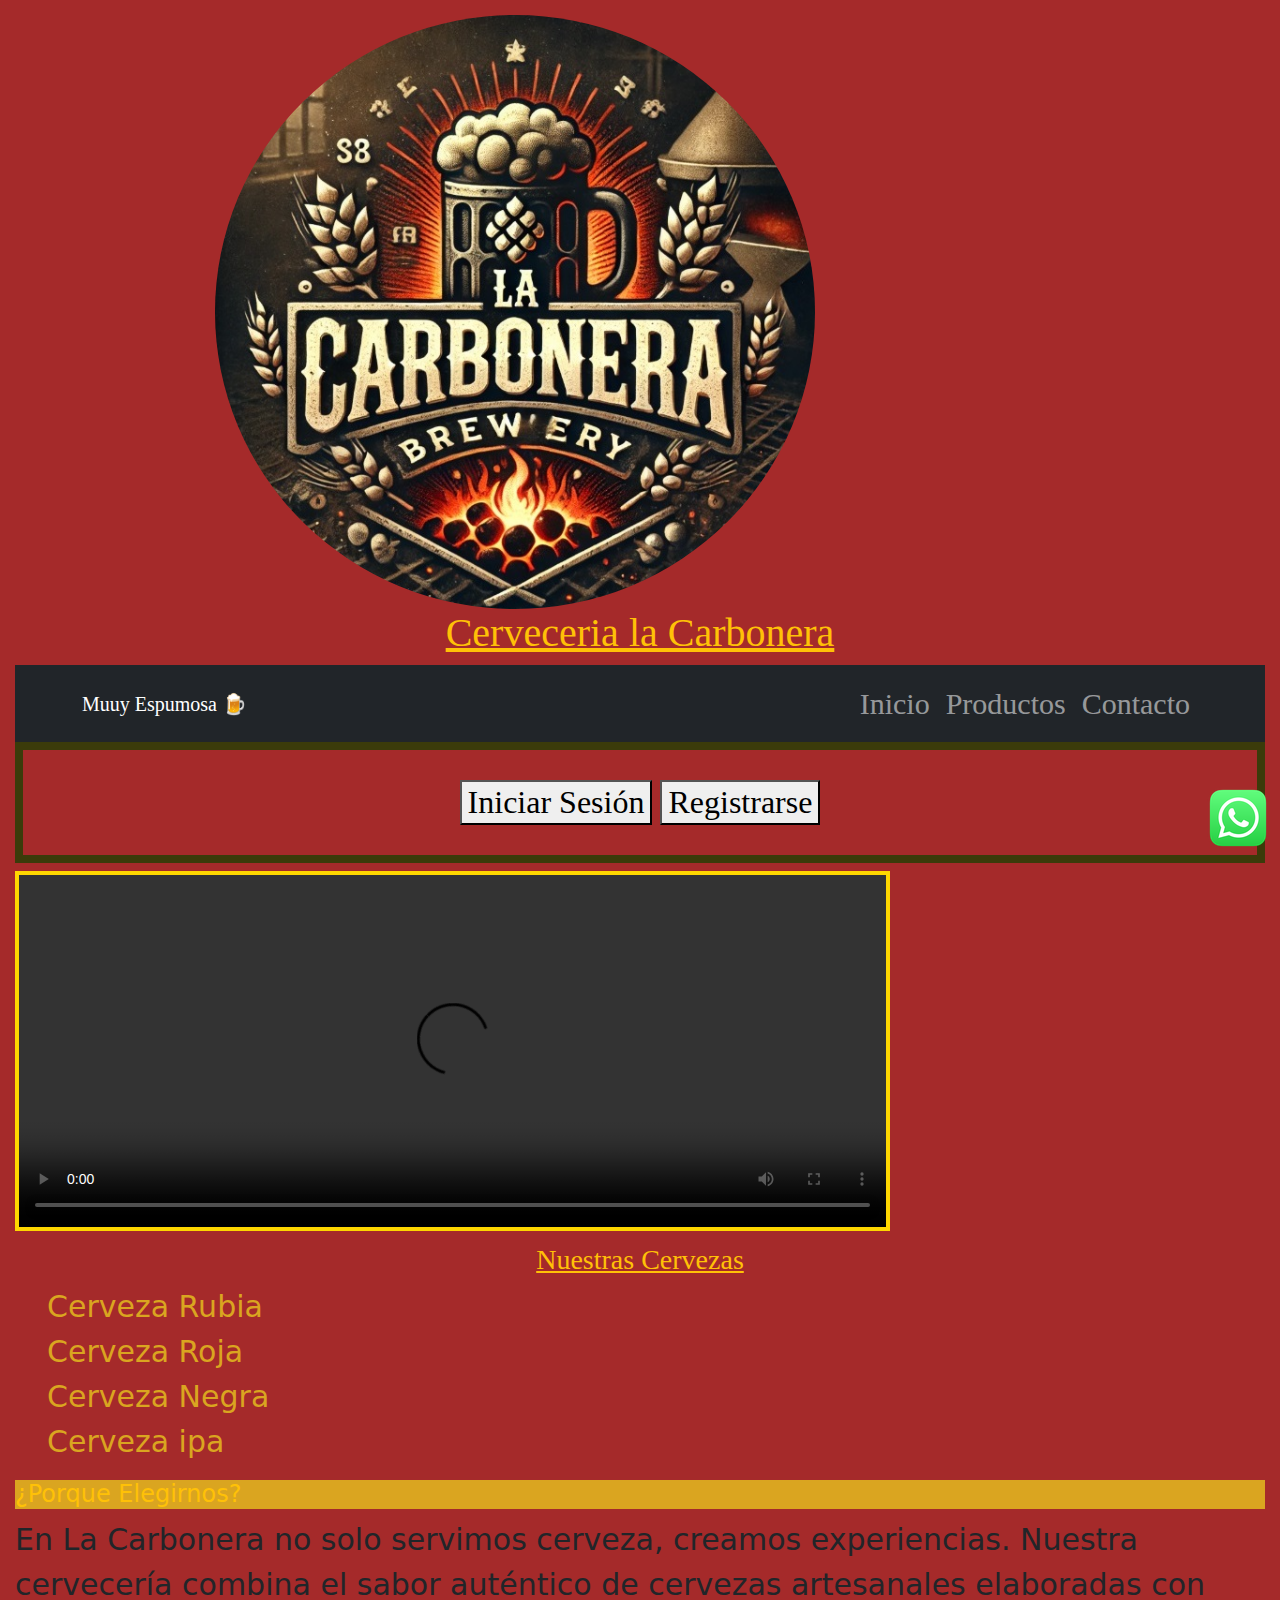
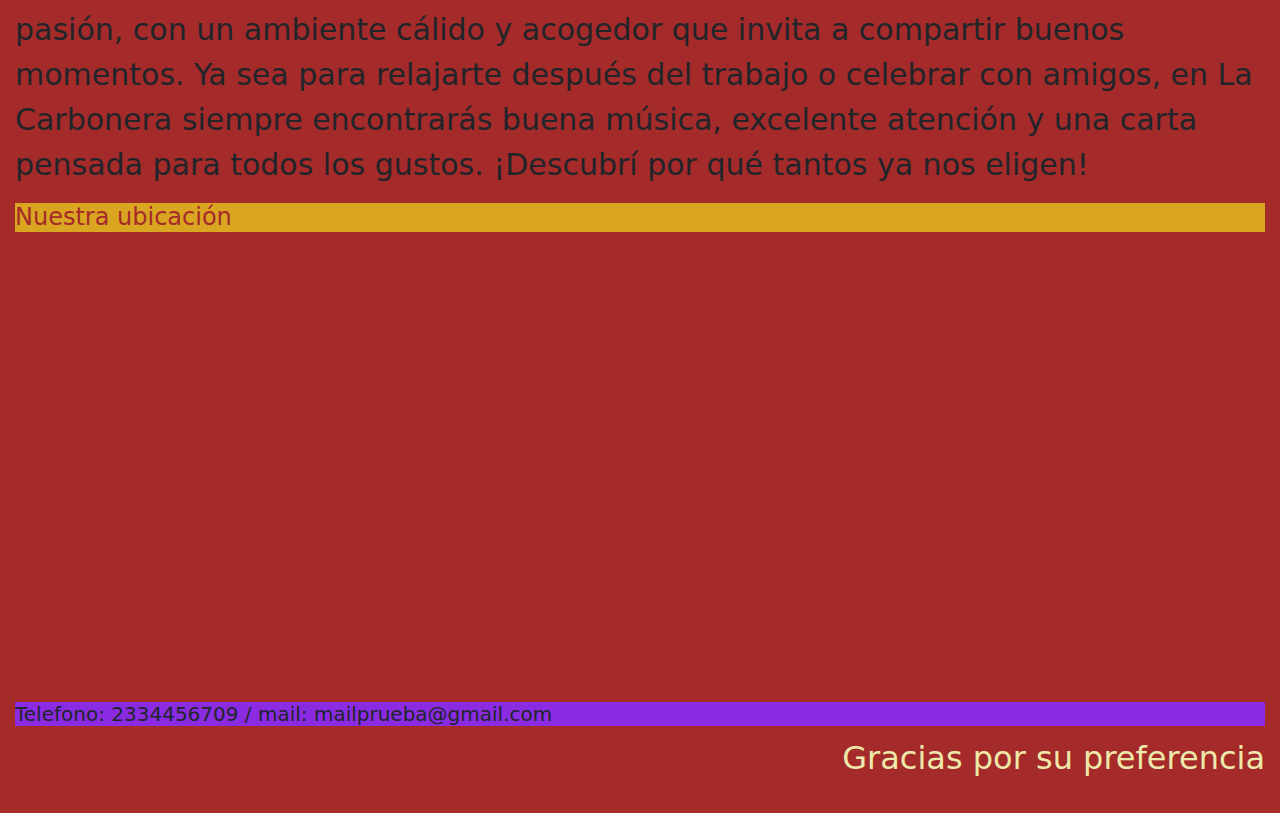
==== commit 00f26b9c: "lorem" ====
--- a/index.html
+++ b/index.html
@@ -80,25 +80,29 @@
         </ul>
     </nav>
 
-    <h2 class="fs-4 text-warning">
+    <h4 class="fs-4 text-warning">
         ¿Porque Elegirnos?
-    </h2>
-    <p>Lorem ipsum dolor sit amet consectetur adipisicing elit. Unde nostrum quam expedita facere provident, mollitia
-        ullam, voluptatem harum blanditiis pariatur quisquam odit illo, accusantium consequatur tempora suscipit
-        possimus obcaecati quasi!</p>
+    </h4>
+    <p>En La Carbonera no solo servimos cerveza, creamos experiencias.
+         Nuestra cervecería combina el sabor auténtico de cervezas artesanales elaboradas con pasión, 
+         con un ambiente cálido y acogedor que invita a compartir buenos momentos.
+         Ya sea para relajarte después del trabajo o celebrar con amigos, 
+         en La Carbonera siempre encontrarás buena música, excelente atención y una carta pensada para todos los gustos.
+          ¡Descubrí por qué tantos ya nos eligen!
+        </p>
 
     <!-- </header> -->
-    <h2>
+    <h4>
         Nuestra ubicación
-    </h2>
+    </h4>
     <iframe id="mapa"
         src="https://www.google.com/maps/embed?pb=!1m18!1m12!1m3!1d3272.035338368433!2d-56.18945192499858!3d-34.90556267284762!2m3!1f0!2f0!3f0!3m2!1i1024!2i768!4f13.1!3m3!1m2!1s0x959f81cca023f7a9%3A0x144e806a0872bdf0!2sAvenida%2018%20de%20Julio%20%26%20Ejido%2C%2011100%20Montevideo%2C%20Departamento%20de%20Montevideo!5e0!3m2!1ses!2suy!4v1741223771434!5m2!1ses!2suy"
         width="600" height="450" style="border:0;" allowfullscreen="" loading="lazy"
         referrerpolicy="no-referrer-when-downgrade">
     </iframe>
-    <h4>
+    <h5>
         Telefono: 2334456709 / mail: mailprueba@gmail.com
-    </h4>
+    </h5>
     <div>
         <img class="logo2" src="img-cerveceria/wpp_64px.png" alt="Logo de Whatsapp">
     </div>
--- a/css/styles.css
+++ b/css/styles.css
@@ -36,6 +36,11 @@
 h4 {
     background-color: goldenrod;
     color: brown;
+}
+
+h5{
+    background-color: blueviolet;
+    font-size: ;
 }
 
 header {
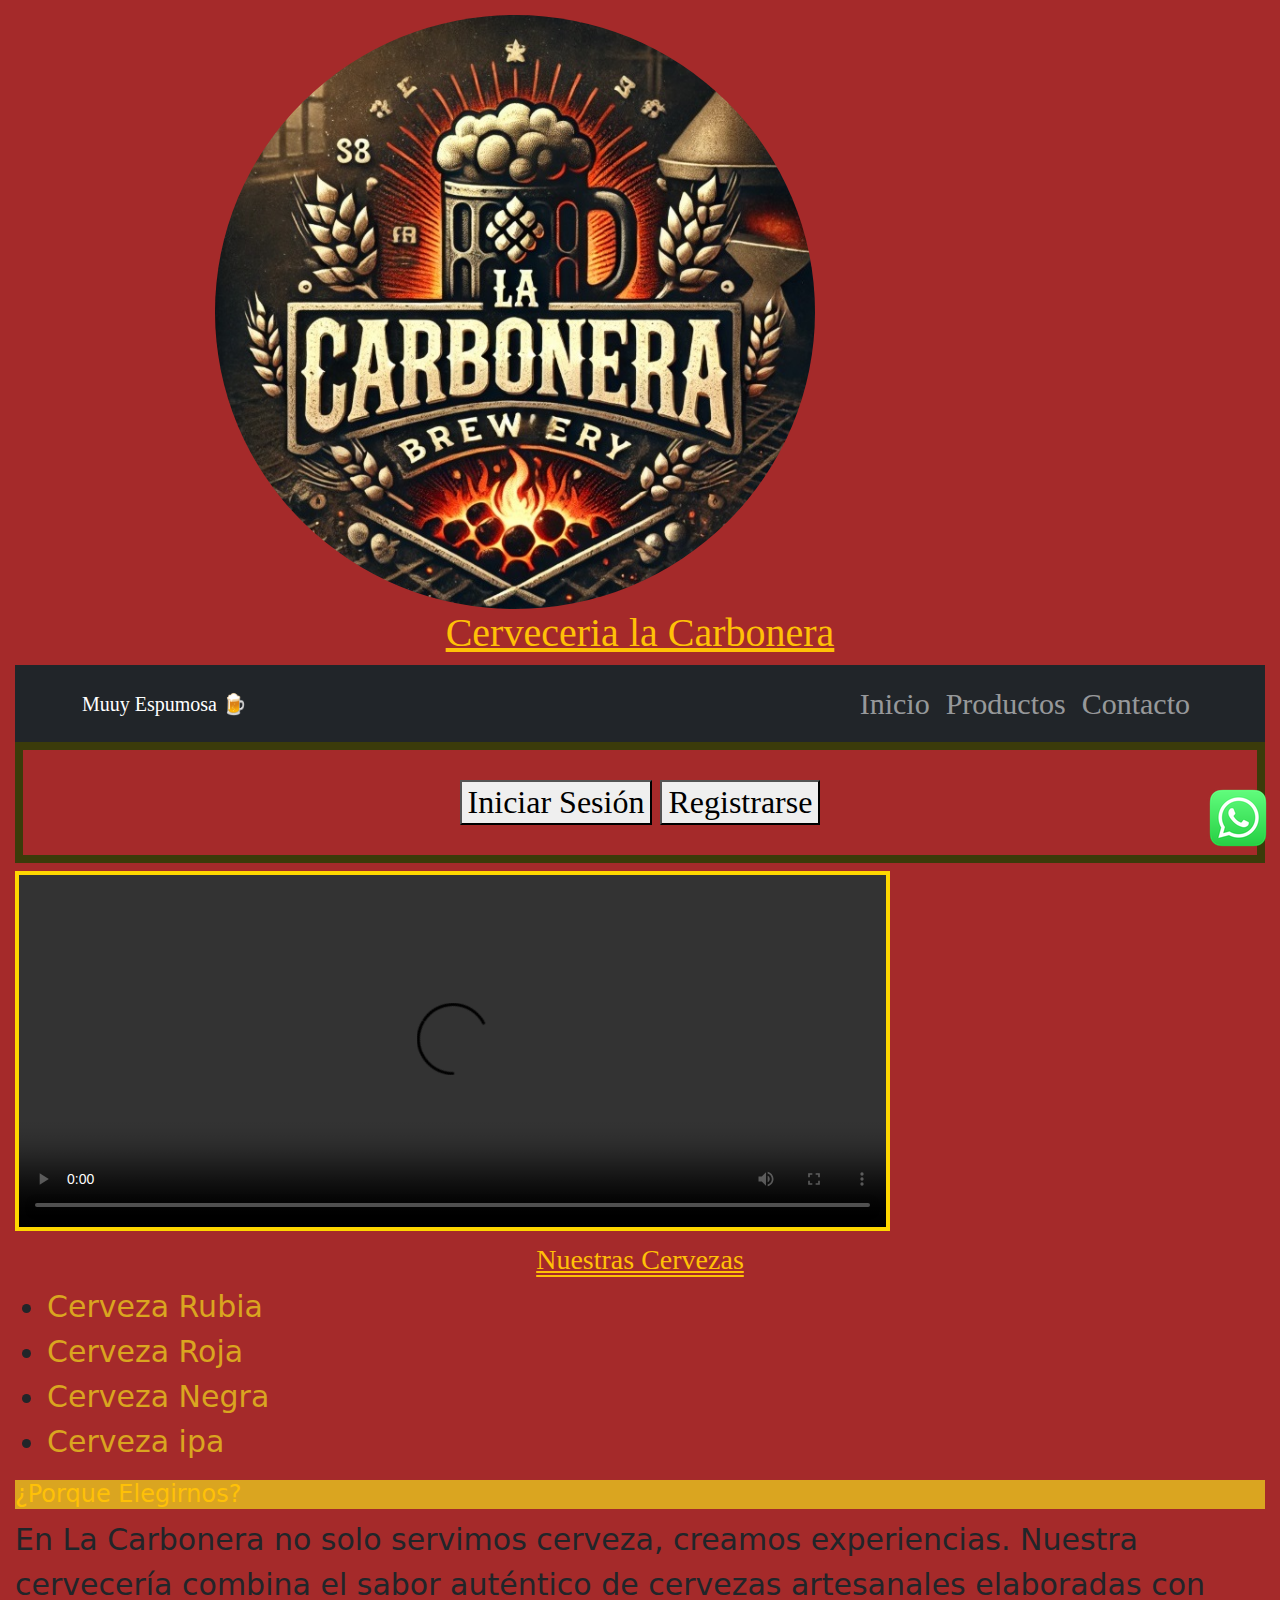
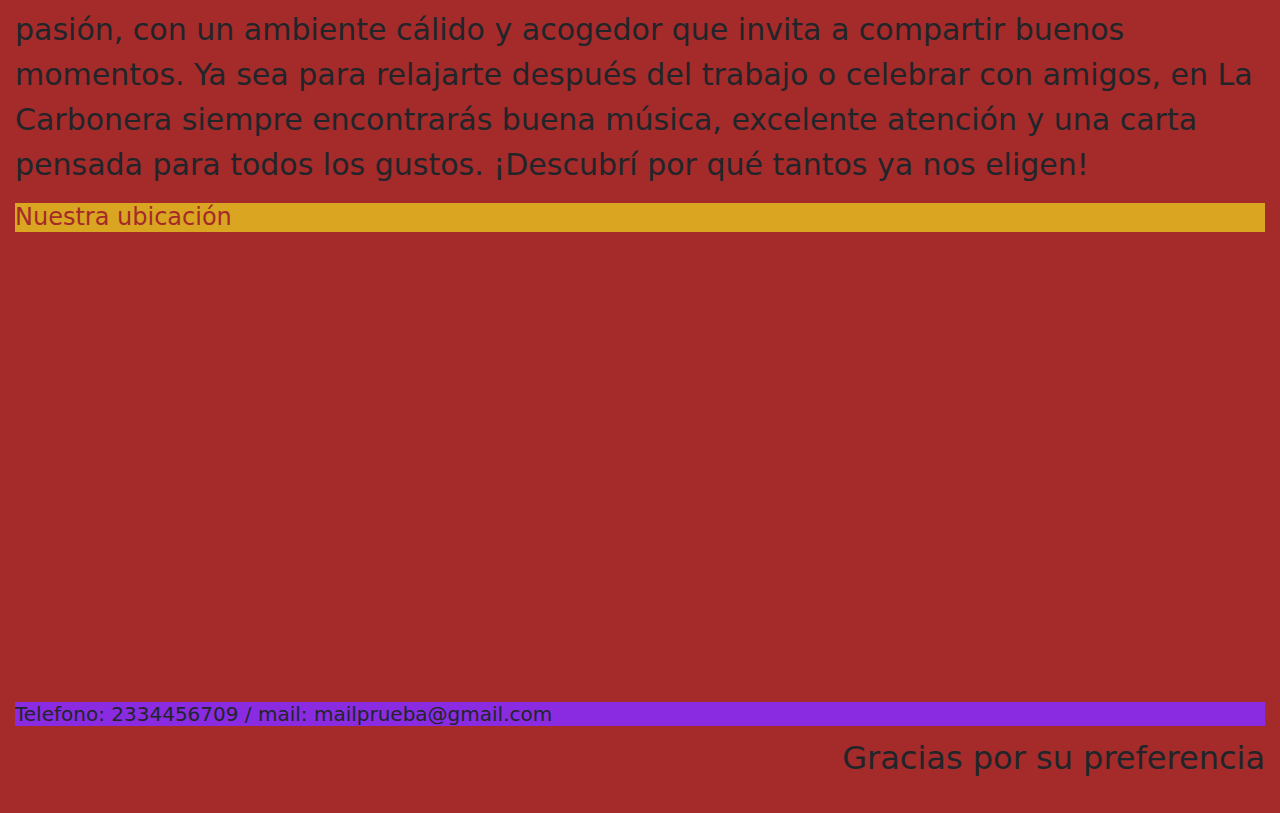
==== commit 730f15d2: "scss" ====
--- a/index.html
+++ b/index.html
@@ -7,7 +7,7 @@
     <link href="https://cdn.jsdelivr.net/npm/bootstrap@5.3.3/dist/css/bootstrap.min.css" rel="stylesheet"
         integrity="sha384-QWTKZyjpPEjISv5WaRU9OFeRpok6YctnYmDr5pNlyT2bRjXh0JMhjY6hW+ALEwIH" crossorigin="anonymous">
     <script src="https://cdn.jsdelivr.net/npm/bootstrap@5.3.0/dist/js/bootstrap.bundle.min.js"></script>
-    <link rel="stylesheet" href="css/styles.css">
+    <link rel="stylesheet" href="css/style1.css"> 
     <title>Primera entrega</title>
 </head>
 
--- a/css/style1.css
+++ b/css/style1.css
@@ -0,0 +1,207 @@
+.cervezas {
+  list-style: none;
+  text-decoration: none;
+}
+
+.cerveza-padre, .tabla {
+  color: goldenrod;
+  text-decoration: none;
+}
+
+main {
+  align-items: center;
+}
+
+h1 {
+  text-align: center;
+  text-decoration: underline;
+}
+
+h2 {
+  text-align: center;
+  padding: 30px;
+  border: 8px solid rgba(26, 65, 0, 0.76);
+}
+
+h3 {
+  text-align: center;
+  font-family: cursive;
+  text-decoration: underline double;
+}
+
+h4 {
+  background-color: goldenrod;
+  color: brown;
+}
+
+h5 {
+  background-color: blueviolet;
+}
+
+header {
+  color: goldenrod;
+  font-style: initial;
+  font-family: Cambria, Cochin, Georgia, Times, "Times New Roman", serif;
+}
+
+#mapa {
+  border-radius: 10%;
+}
+
+.container {
+  display: flex;
+  flex-wrap: wrap;
+}
+
+footer {
+  text-align: right;
+  font-size: xx-large;
+}
+
+.logo {
+  align-content: center;
+  height: fit-content;
+  position: sticky;
+  border-radius: 50%;
+}
+
+.logo2 {
+  position: fixed;
+  bottom: 50px;
+  right: 10px;
+}
+
+.cerveza-padre {
+  display: grid;
+  text-align: center;
+  gap: 25px;
+}
+
+.tabla {
+  text-decoration: wavy;
+}
+
+.cervezas {
+  color: blueviolet;
+  text-decoration: solid;
+  border: 8px solid rgba(169, 224, 15, 0.76);
+  font-size: xx-large;
+}
+
+.form-control {
+  background-color: goldenrod;
+}
+
+#registroForm {
+  display: grid;
+  color: darkgoldenrod;
+  text-decoration-line: underline;
+  text-align: justify;
+  display: flex;
+  flex-direction: column;
+  gap: 10px;
+  font-size: large;
+  font-style: oblique;
+}
+
+.formulario1 {
+  display: flex;
+  flex-direction: column;
+  gap: 10px;
+}
+
+.box {
+  background-color: red;
+  height: 150px;
+  width: 150px;
+  border: 8px solid palevioletred;
+  margin: 30px;
+  padding: 60px;
+}
+.box p {
+  text-align: center;
+}
+
+.boton {
+  size-adjust: 50%;
+}
+
+.form-container {
+  display: flex;
+  flex-direction: column;
+  gap: 30px;
+}
+
+.formulario {
+  display: flex;
+  flex-direction: row;
+  gap: 30px;
+}
+
+@media (min-width: 300px) {
+  body {
+    background-color: green;
+    font-size: 18px;
+    padding: 20px;
+  }
+  .logo {
+    align-content: center;
+    border-radius: 50%;
+    width: 200px;
+    height: auto;
+  }
+  #mapa {
+    border-radius: 10%;
+    width: 80%;
+  }
+  .video {
+    width: 70%;
+    border: 4px solid gold;
+  }
+}
+@media (min-width: 600px) {
+  body {
+    background-color: blue;
+    font-size: 20px;
+    padding: 30px;
+  }
+  .logo {
+    position: relative;
+    left: 200px;
+    border-radius: 50%;
+    width: 400px;
+    height: auto;
+  }
+  #mapa {
+    border-radius: 10%;
+    width: 80%;
+  }
+  .video {
+    width: 70%;
+    border: 4px solid gold;
+  }
+}
+@media (min-width: 900px) {
+  body {
+    background-color: brown;
+    font-size: 30px;
+    padding: 15px;
+  }
+  .logo {
+    position: relative;
+    left: 200px;
+    border-radius: 50%;
+    width: 600px;
+    height: auto;
+  }
+  #mapa {
+    border-radius: 10%;
+    width: 80%;
+  }
+  .video {
+    width: 70%;
+    border: 4px solid gold;
+  }
+}
+
+/*# sourceMappingURL=style1.css.map */
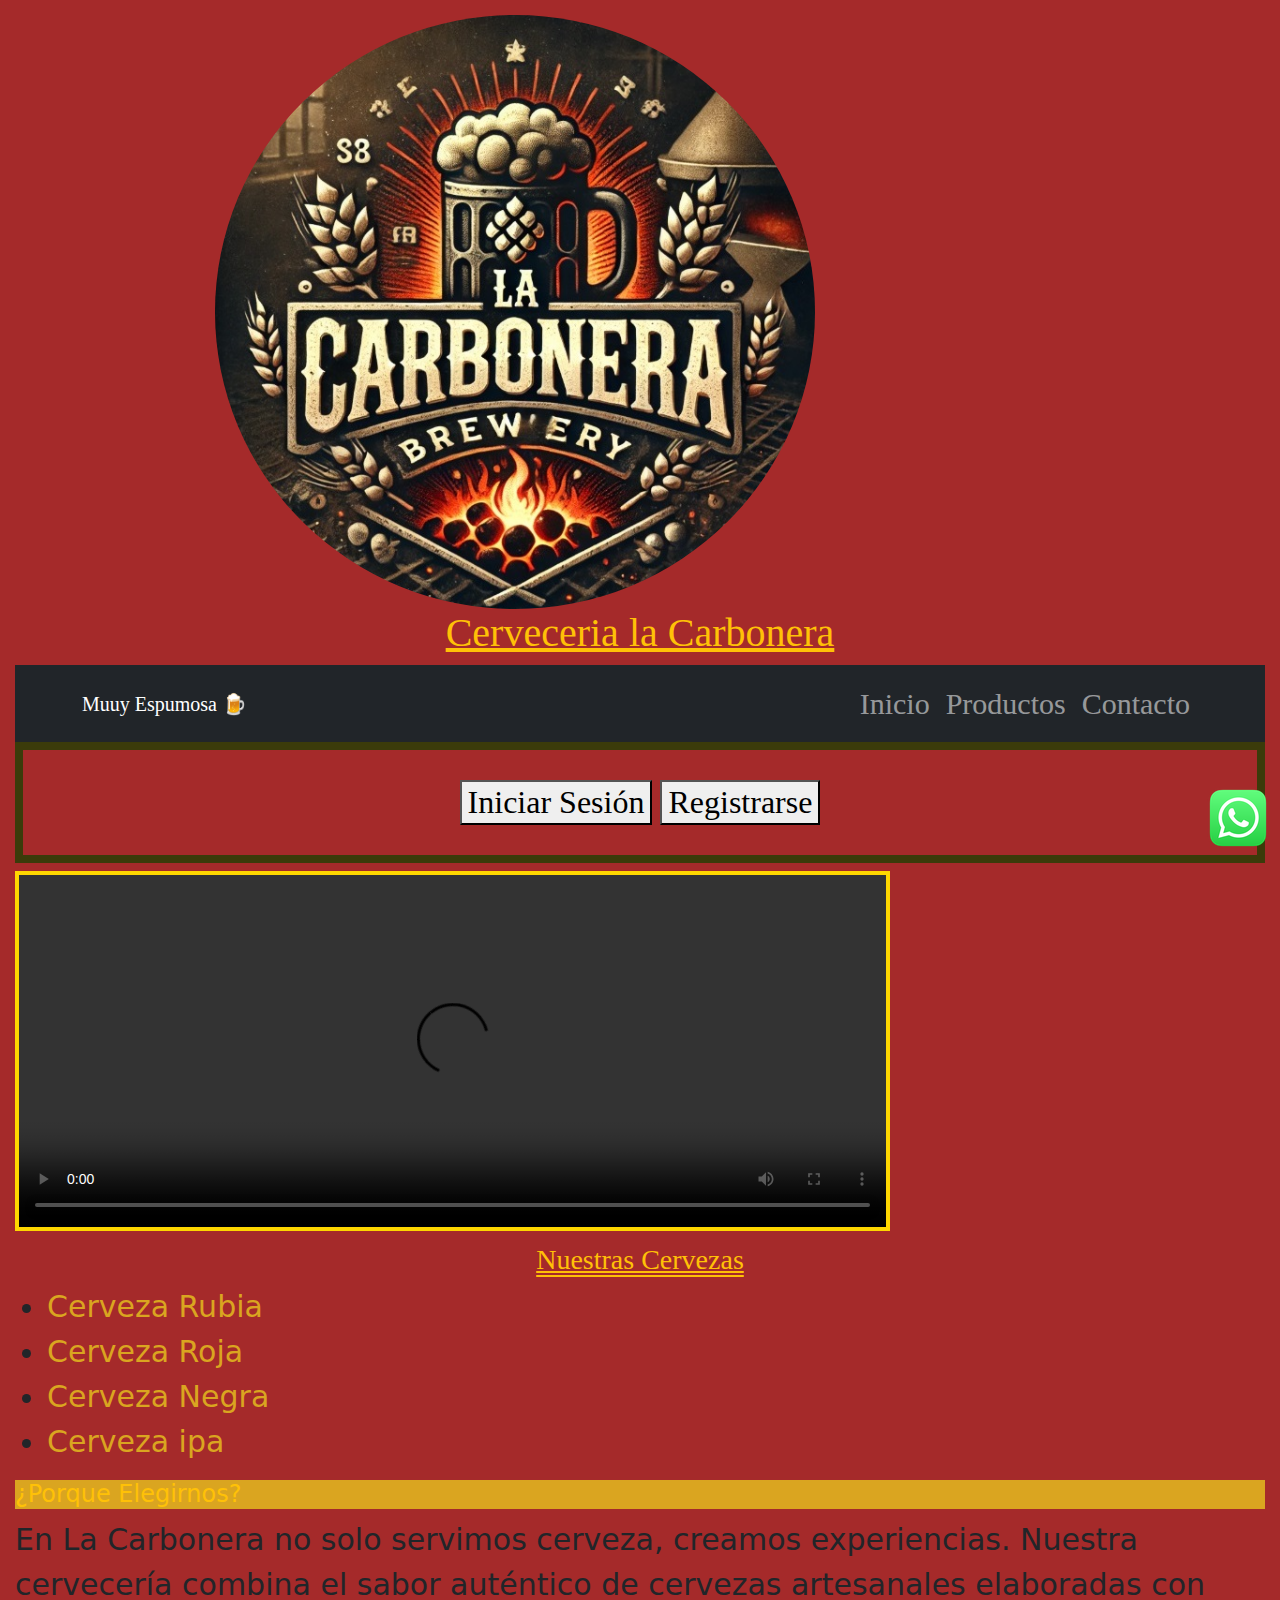
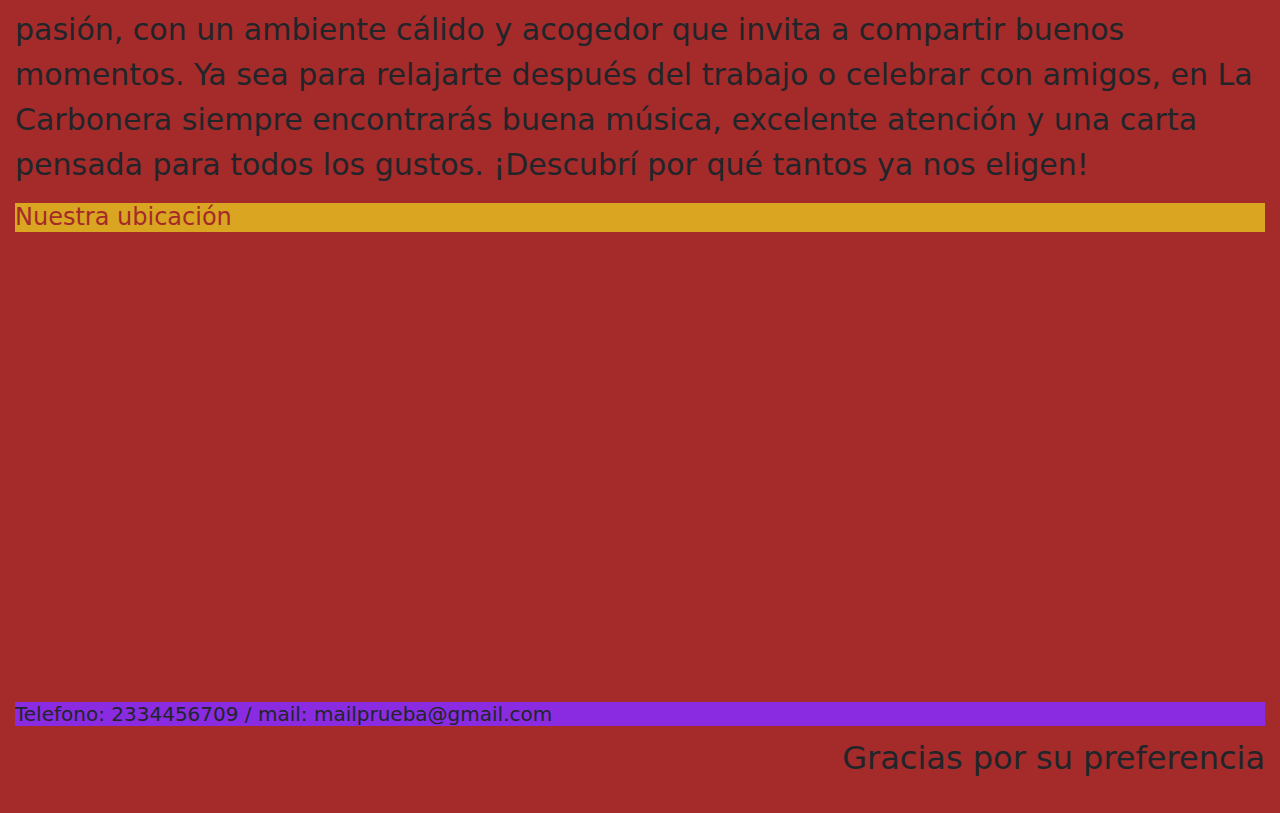
==== commit 3deea902: "wpp" ====
--- a/index.html
+++ b/index.html
@@ -104,7 +104,9 @@
         Telefono: 2334456709 / mail: mailprueba@gmail.com
     </h5>
     <div>
+        <a href="https://www.whatsapp.com/download?lang=es">
         <img class="logo2" src="img-cerveceria/wpp_64px.png" alt="Logo de Whatsapp">
+    </a>
     </div>
 
     <footer>
